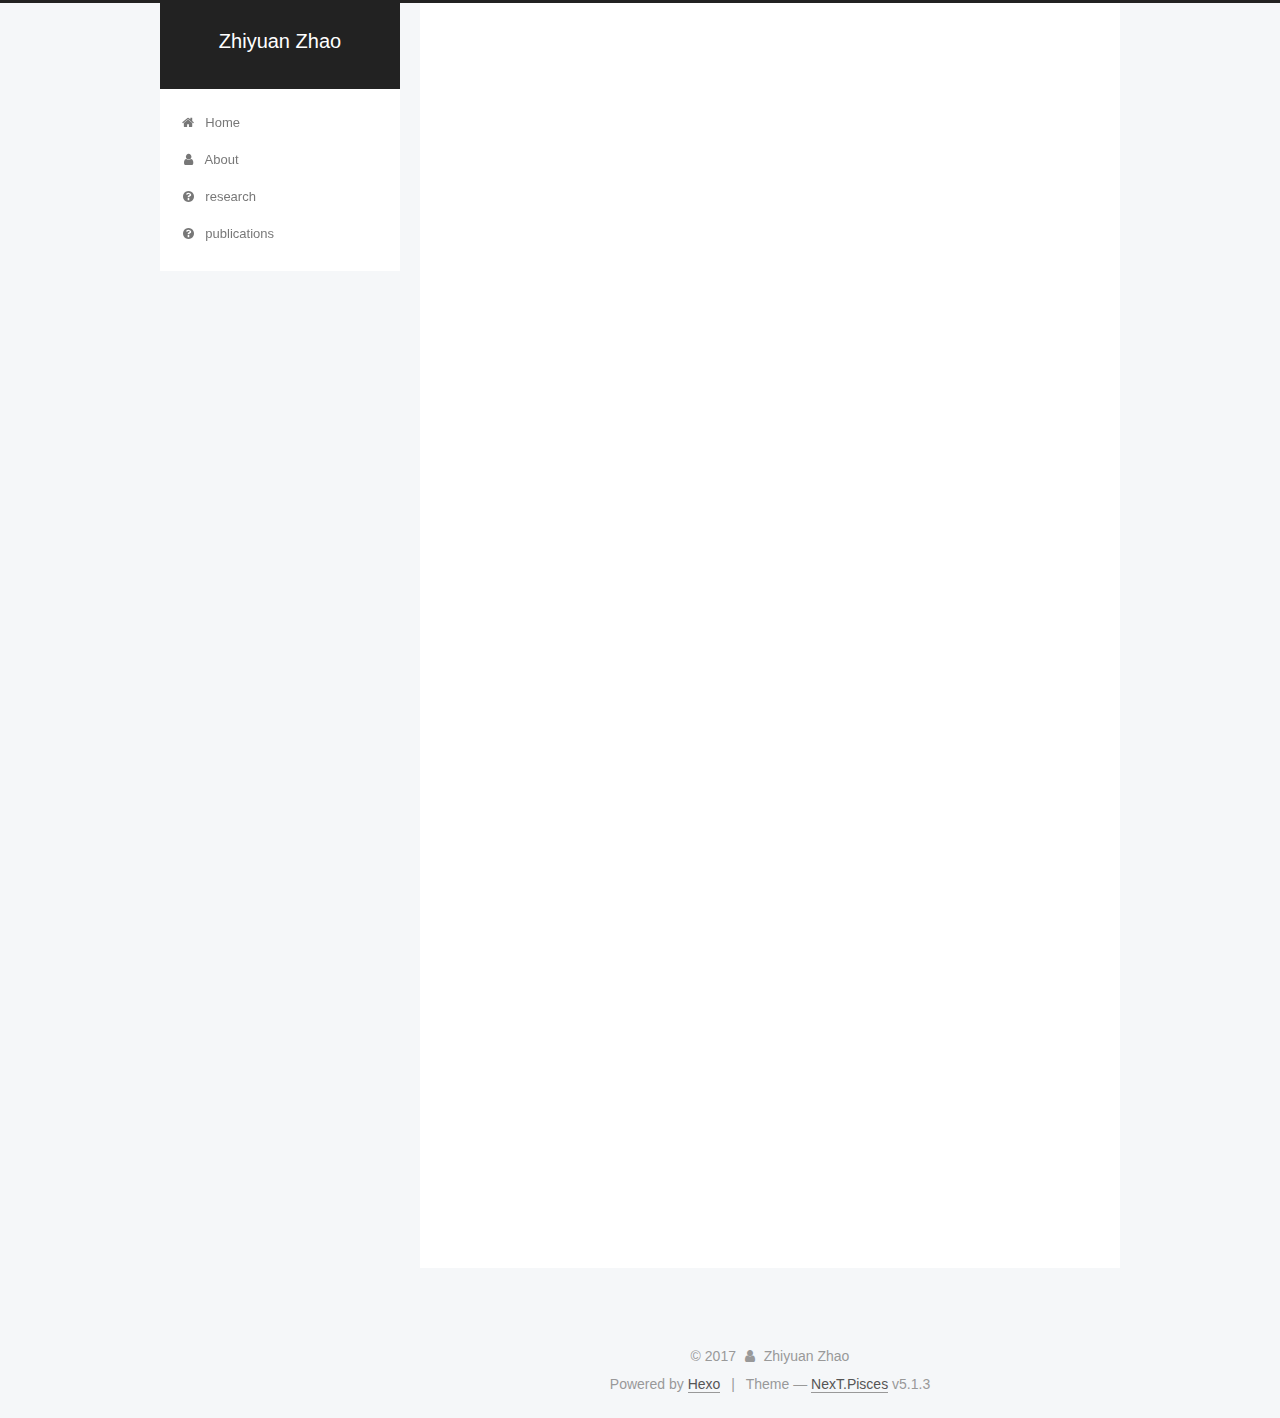
==== index.html @ 7553c5ab "Site updated: 2017-11-03 22:16:27" ====
<!DOCTYPE html>



  


<html class="theme-next pisces use-motion" lang="en">
<head>
  <meta charset="UTF-8"/>
<meta http-equiv="X-UA-Compatible" content="IE=edge" />
<meta name="viewport" content="width=device-width, initial-scale=1, maximum-scale=1"/>
<meta name="theme-color" content="#222">









<meta http-equiv="Cache-Control" content="no-transform" />
<meta http-equiv="Cache-Control" content="no-siteapp" />
















  
  
  <link href="/lib/fancybox/source/jquery.fancybox.css?v=2.1.5" rel="stylesheet" type="text/css" />







<link href="/lib/font-awesome/css/font-awesome.min.css?v=4.6.2" rel="stylesheet" type="text/css" />

<link href="/css/main.css?v=5.1.3" rel="stylesheet" type="text/css" />


  <link rel="apple-touch-icon" sizes="180x180" href="/images/apple-touch-icon-next.png?v=5.1.3">


  <link rel="icon" type="image/png" sizes="32x32" href="/images/favicon-32x32-next.png?v=5.1.3">


  <link rel="icon" type="image/png" sizes="16x16" href="/images/favicon-16x16-next.png?v=5.1.3">


  <link rel="mask-icon" href="/images/logo.svg?v=5.1.3" color="#222">





  <meta name="keywords" content="Hexo, NexT" />










<meta name="description" content="I have nothing to offer but blood, boil, tears and sweat. (Winston Churchill, British politician)">
<meta property="og:type" content="website">
<meta property="og:title" content="Zhiyuan Zhao">
<meta property="og:url" content="zhaozhiyuanchn.com/index.html">
<meta property="og:site_name" content="Zhiyuan Zhao">
<meta property="og:description" content="I have nothing to offer but blood, boil, tears and sweat. (Winston Churchill, British politician)">
<meta property="og:locale" content="en">
<meta name="twitter:card" content="summary">
<meta name="twitter:title" content="Zhiyuan Zhao">
<meta name="twitter:description" content="I have nothing to offer but blood, boil, tears and sweat. (Winston Churchill, British politician)">



<script type="text/javascript" id="hexo.configurations">
  var NexT = window.NexT || {};
  var CONFIG = {
    root: '/',
    scheme: 'Pisces',
    version: '5.1.3',
    sidebar: {"position":"left","display":"post","offset":12,"b2t":true,"scrollpercent":false,"onmobile":false},
    fancybox: true,
    tabs: true,
    motion: {"enable":true,"async":false,"transition":{"post_block":"fadeIn","post_header":"slideDownIn","post_body":"slideDownIn","coll_header":"slideLeftIn","sidebar":"slideUpIn"}},
    duoshuo: {
      userId: '0',
      author: 'Author'
    },
    algolia: {
      applicationID: '',
      apiKey: '',
      indexName: '',
      hits: {"per_page":10},
      labels: {"input_placeholder":"Search for Posts","hits_empty":"We didn't find any results for the search: ${query}","hits_stats":"${hits} results found in ${time} ms"}
    }
  };
</script>



  <link rel="canonical" href="zhaozhiyuanchn.com/"/>





  <title>Zhiyuan Zhao</title>
  








</head>

<body itemscope itemtype="http://schema.org/WebPage" lang="en">

  
  
    
  

  <div class="container sidebar-position-left 
  page-home">
    <div class="headband"></div>

    <header id="header" class="header" itemscope itemtype="http://schema.org/WPHeader">
      <div class="header-inner"><div class="site-brand-wrapper">
  <div class="site-meta ">
    

    <div class="custom-logo-site-title">
      <a href="/"  class="brand" rel="start">
        <span class="logo-line-before"><i></i></span>
        <span class="site-title">Zhiyuan Zhao</span>
        <span class="logo-line-after"><i></i></span>
      </a>
    </div>
      
        <p class="site-subtitle"></p>
      
  </div>

  <div class="site-nav-toggle">
    <button>
      <span class="btn-bar"></span>
      <span class="btn-bar"></span>
      <span class="btn-bar"></span>
    </button>
  </div>
</div>

<nav class="site-nav">
  

  
    <ul id="menu" class="menu">
      
        
        <li class="menu-item menu-item-home">
          <a href="/" rel="section">
            
              <i class="menu-item-icon fa fa-fw fa-home"></i> <br />
            
            Home
          </a>
        </li>
      
        
        <li class="menu-item menu-item-about">
          <a href="/about/" rel="section">
            
              <i class="menu-item-icon fa fa-fw fa-user"></i> <br />
            
            About
          </a>
        </li>
      
        
        <li class="menu-item menu-item-research">
          <a href="/research" rel="section">
            
              <i class="menu-item-icon fa fa-fw fa-question-circle"></i> <br />
            
            research
          </a>
        </li>
      
        
        <li class="menu-item menu-item-publications">
          <a href="/publications" rel="section">
            
              <i class="menu-item-icon fa fa-fw fa-question-circle"></i> <br />
            
            publications
          </a>
        </li>
      

      
    </ul>
  

  
</nav>



 </div>
    </header>

    <main id="main" class="main">
      <div class="main-inner">
        <div class="content-wrap">
          <div id="content" class="content">
            
  <section id="posts" class="posts-expand">
    
      

  

  
  
  

  <article class="post post-type-normal" itemscope itemtype="http://schema.org/Article">
  
  
  
  <div class="post-block">
    <link itemprop="mainEntityOfPage" href="zhaozhiyuanchn.com/2017/10/26/Hello-Hexo/">

    <span hidden itemprop="author" itemscope itemtype="http://schema.org/Person">
      <meta itemprop="name" content="Zhiyuan Zhao">
      <meta itemprop="description" content="">
      <meta itemprop="image" content="/uploads/avatar.png">
    </span>

    <span hidden itemprop="publisher" itemscope itemtype="http://schema.org/Organization">
      <meta itemprop="name" content="Zhiyuan Zhao">
    </span>

    
      <header class="post-header">

        
        
          <h1 class="post-title" itemprop="name headline">
                
                <a class="post-title-link" href="/2017/10/26/Hello-Hexo/" itemprop="url">Zhiyuan Zhao ��֪Ԩ</a></h1>
        

        <div class="post-meta">
          <span class="post-time">
            
              <span class="post-meta-item-icon">
                <i class="fa fa-calendar-o"></i>
              </span>
              
                <span class="post-meta-item-text">Posted on</span>
              
              <time title="Post created" itemprop="dateCreated datePublished" datetime="2017-10-26T15:25:50-07:00">
                2017-10-26
              </time>
            

            

            
          </span>

          

          
            
          

          
          

          

          

          

        </div>
      </header>
    

    
    
    
    <div class="post-body" itemprop="articleBody">

      
      

      
        
          
            
          
        
      
    </div>
    
    
    

    

    

    

    <footer class="post-footer">
      

      

      

      
      
        <div class="post-eof"></div>
      
    </footer>
  </div>
  
  
  
  </article>


    
      

  

  
  
  

  <article class="post post-type-normal" itemscope itemtype="http://schema.org/Article">
  
  
  
  <div class="post-block">
    <link itemprop="mainEntityOfPage" href="zhaozhiyuanchn.com/2017/10/26/hello-world/">

    <span hidden itemprop="author" itemscope itemtype="http://schema.org/Person">
      <meta itemprop="name" content="Zhiyuan Zhao">
      <meta itemprop="description" content="">
      <meta itemprop="image" content="/uploads/avatar.png">
    </span>

    <span hidden itemprop="publisher" itemscope itemtype="http://schema.org/Organization">
      <meta itemprop="name" content="Zhiyuan Zhao">
    </span>

    
      <header class="post-header">

        
        
          <h1 class="post-title" itemprop="name headline">
                
                <a class="post-title-link" href="/2017/10/26/hello-world/" itemprop="url">Hello World</a></h1>
        

        <div class="post-meta">
          <span class="post-time">
            
              <span class="post-meta-item-icon">
                <i class="fa fa-calendar-o"></i>
              </span>
              
                <span class="post-meta-item-text">Posted on</span>
              
              <time title="Post created" itemprop="dateCreated datePublished" datetime="2017-10-26T15:15:15-07:00">
                2017-10-26
              </time>
            

            

            
          </span>

          

          
            
          

          
          

          

          

          

        </div>
      </header>
    

    
    
    
    <div class="post-body" itemprop="articleBody">

      
      

      
        
          
            <p>Welcome to <a href="https://hexo.io/" target="_blank" rel="external">Hexo</a>! This is your very first post. Check <a href="https://hexo.io/docs/" target="_blank" rel="external">documentation</a> for more info. If you get any problems when using Hexo, you can find the answer in <a href="https://hexo.io/docs/troubleshooting.html" target="_blank" rel="external">troubleshooting</a> or you can ask me on <a href="https://github.com/hexojs/hexo/issues" target="_blank" rel="external">GitHub</a>.</p>
<h2 id="Quick-Start"><a href="#Quick-Start" class="headerlink" title="Quick Start"></a>Quick Start</h2><h3 id="Create-a-new-post"><a href="#Create-a-new-post" class="headerlink" title="Create a new post"></a>Create a new post</h3><figure class="highlight bash"><table><tr><td class="gutter"><pre><div class="line">1</div></pre></td><td class="code"><pre><div class="line">$ hexo new <span class="string">"My New Post"</span></div></pre></td></tr></table></figure>
<p>More info: <a href="https://hexo.io/docs/writing.html" target="_blank" rel="external">Writing</a></p>
<h3 id="Run-server"><a href="#Run-server" class="headerlink" title="Run server"></a>Run server</h3><figure class="highlight bash"><table><tr><td class="gutter"><pre><div class="line">1</div></pre></td><td class="code"><pre><div class="line">$ hexo server</div></pre></td></tr></table></figure>
<p>More info: <a href="https://hexo.io/docs/server.html" target="_blank" rel="external">Server</a></p>
<h3 id="Generate-static-files"><a href="#Generate-static-files" class="headerlink" title="Generate static files"></a>Generate static files</h3><figure class="highlight bash"><table><tr><td class="gutter"><pre><div class="line">1</div></pre></td><td class="code"><pre><div class="line">$ hexo generate</div></pre></td></tr></table></figure>
<p>More info: <a href="https://hexo.io/docs/generating.html" target="_blank" rel="external">Generating</a></p>
<h3 id="Deploy-to-remote-sites"><a href="#Deploy-to-remote-sites" class="headerlink" title="Deploy to remote sites"></a>Deploy to remote sites</h3><figure class="highlight bash"><table><tr><td class="gutter"><pre><div class="line">1</div></pre></td><td class="code"><pre><div class="line">$ hexo deploy</div></pre></td></tr></table></figure>
<p>More info: <a href="https://hexo.io/docs/deployment.html" target="_blank" rel="external">Deployment</a></p>

          
        
      
    </div>
    
    
    

    

    

    

    <footer class="post-footer">
      

      

      

      
      
        <div class="post-eof"></div>
      
    </footer>
  </div>
  
  
  
  </article>


    
  </section>

  


          </div>
          


          

        </div>
        
          
  
  <div class="sidebar-toggle">
    <div class="sidebar-toggle-line-wrap">
      <span class="sidebar-toggle-line sidebar-toggle-line-first"></span>
      <span class="sidebar-toggle-line sidebar-toggle-line-middle"></span>
      <span class="sidebar-toggle-line sidebar-toggle-line-last"></span>
    </div>
  </div>

  <aside id="sidebar" class="sidebar">
    
    <div class="sidebar-inner">

      

      

      <section class="site-overview-wrap sidebar-panel sidebar-panel-active">
        <div class="site-overview">
          <div class="site-author motion-element" itemprop="author" itemscope itemtype="http://schema.org/Person">
            
              <img class="site-author-image" itemprop="image"
                src="/uploads/avatar.png"
                alt="Zhiyuan Zhao" />
            
              <p class="site-author-name" itemprop="name">Zhiyuan Zhao</p>
              <p class="site-description motion-element" itemprop="description">I have nothing to offer but blood, boil, tears and sweat. (Winston Churchill, British politician)</p>
          </div>

          <nav class="site-state motion-element">

            
              <div class="site-state-item site-state-posts">
              
                <a href="/archives">
              
                  <span class="site-state-item-count">2</span>
                  <span class="site-state-item-name">posts</span>
                </a>
              </div>
            

            

            

          </nav>

          

          <div class="links-of-author motion-element">
            
          </div>

          
          

          
          

          

        </div>
      </section>

      

      
        <div class="back-to-top">
          <i class="fa fa-arrow-up"></i>
          
        </div>
      

    </div>
  </aside>


        
      </div>
    </main>

    <footer id="footer" class="footer">
      <div class="footer-inner">
        <div class="copyright">&copy; <span itemprop="copyrightYear">2017</span>
  <span class="with-love">
    <i class="fa fa-user"></i>
  </span>
  <span class="author" itemprop="copyrightHolder">Zhiyuan Zhao</span>

  
</div>


  <div class="powered-by">Powered by <a class="theme-link" target="_blank" href="https://hexo.io">Hexo</a></div>



  <span class="post-meta-divider">|</span>



  <div class="theme-info">Theme &mdash; <a class="theme-link" target="_blank" href="https://github.com/iissnan/hexo-theme-next">NexT.Pisces</a> v5.1.3</div>




        







        
      </div>
    </footer>

    

    

  </div>

  

<script type="text/javascript">
  if (Object.prototype.toString.call(window.Promise) !== '[object Function]') {
    window.Promise = null;
  }
</script>









  












  
  
    <script type="text/javascript" src="/lib/jquery/index.js?v=2.1.3"></script>
  

  
  
    <script type="text/javascript" src="/lib/fastclick/lib/fastclick.min.js?v=1.0.6"></script>
  

  
  
    <script type="text/javascript" src="/lib/jquery_lazyload/jquery.lazyload.js?v=1.9.7"></script>
  

  
  
    <script type="text/javascript" src="/lib/velocity/velocity.min.js?v=1.2.1"></script>
  

  
  
    <script type="text/javascript" src="/lib/velocity/velocity.ui.min.js?v=1.2.1"></script>
  

  
  
    <script type="text/javascript" src="/lib/fancybox/source/jquery.fancybox.pack.js?v=2.1.5"></script>
  


  


  <script type="text/javascript" src="/js/src/utils.js?v=5.1.3"></script>

  <script type="text/javascript" src="/js/src/motion.js?v=5.1.3"></script>



  
  


  <script type="text/javascript" src="/js/src/affix.js?v=5.1.3"></script>

  <script type="text/javascript" src="/js/src/schemes/pisces.js?v=5.1.3"></script>



  

  


  <script type="text/javascript" src="/js/src/bootstrap.js?v=5.1.3"></script>



  


  








  












  





  

  

  
  

  

  

  

</body>
</html>
---- css/main.css ----
/* normalize.css v3.0.2 | MIT License | git.io/normalize */
html {
  font-family: sans-serif; /* 1 */
  -ms-text-size-adjust: 100%; /* 2 */
  -webkit-text-size-adjust: 100%; /* 2 */
}
body {
  margin: 0;
}
article,
aside,
details,
figcaption,
figure,
footer,
header,
hgroup,
main,
menu,
nav,
section,
summary {
  display: block;
}
audio,
canvas,
progress,
video {
  display: inline-block; /* 1 */
  vertical-align: baseline; /* 2 */
}
audio:not([controls]) {
  display: none;
  height: 0;
}
[hidden],
template {
  display: none;
}
a {
  background-color: transparent;
}
a:active,
a:hover {
  outline: 0;
}
abbr[title] {
  border-bottom: 1px dotted;
}
b,
strong {
  font-weight: bold;
}
dfn {
  font-style: italic;
}
h1 {
  font-size: 2em;
  margin: 0.67em 0;
}
mark {
  background: #ff0;
  color: #000;
}
small {
  font-size: 80%;
}
sub,
sup {
  font-size: 75%;
  line-height: 0;
  position: relative;
  vertical-align: baseline;
}
sup {
  top: -0.5em;
}
sub {
  bottom: -0.25em;
}
img {
  border: 0;
}
svg:not(:root) {
  overflow: hidden;
}
figure {
  margin: 1em 40px;
}
hr {
  -moz-box-sizing: content-box;
  box-sizing: content-box;
  height: 0;
}
pre {
  overflow: auto;
}
code,
kbd,
pre,
samp {
  font-family: monospace, monospace;
  font-size: 1em;
}
button,
input,
optgroup,
select,
textarea {
  color: inherit; /* 1 */
  font: inherit; /* 2 */
  margin: 0; /* 3 */
}
button {
  overflow: visible;
}
button,
select {
  text-transform: none;
}
button,
html input[type="button"],
input[type="reset"],
input[type="submit"] {
  -webkit-appearance: button; /* 2 */
  cursor: pointer; /* 3 */
}
button[disabled],
html input[disabled] {
  cursor: default;
}
button::-moz-focus-inner,
input::-moz-focus-inner {
  border: 0;
  padding: 0;
}
input {
  line-height: normal;
}
input[type="checkbox"],
input[type="radio"] {
  box-sizing: border-box; /* 1 */
  padding: 0; /* 2 */
}
input[type="number"]::-webkit-inner-spin-button,
input[type="number"]::-webkit-outer-spin-button {
  height: auto;
}
input[type="search"] {
  -webkit-appearance: textfield; /* 1 */
  -moz-box-sizing: content-box;
  -webkit-box-sizing: content-box; /* 2 */
  box-sizing: content-box;
}
input[type="search"]::-webkit-search-cancel-button,
input[type="search"]::-webkit-search-decoration {
  -webkit-appearance: none;
}
fieldset {
  border: 1px solid #c0c0c0;
  margin: 0 2px;
  padding: 0.35em 0.625em 0.75em;
}
legend {
  border: 0; /* 1 */
  padding: 0; /* 2 */
}
textarea {
  overflow: auto;
}
optgroup {
  font-weight: bold;
}
table {
  border-collapse: collapse;
  border-spacing: 0;
}
td,
th {
  padding: 0;
}
::selection {
  background: #262a30;
  color: #fff;
}
body {
  position: relative;
  font-family: 'Lato', "PingFang SC", "Microsoft YaHei", sans-serif;
  font-size: 14px;
  line-height: 2;
  color: #555;
  background: #f5f7f9;
}
@media (max-width: 767px) {
  body {
    padding-right: 0 !important;
  }
}
@media (min-width: 768px) and (max-width: 991px) {
  body {
    padding-right: 0 !important;
  }
}
@media (min-width: 1600px) {
  body {
    font-size: 16px;
  }
}
h1,
h2,
h3,
h4,
h5,
h6 {
  margin: 0;
  padding: 0;
  font-weight: bold;
  line-height: 1.5;
  font-family: 'Lato', "PingFang SC", "Microsoft YaHei", sans-serif;
}
h2,
h3,
h4,
h5,
h6 {
  margin: 20px 0 15px;
}
h1 {
  font-size: 22px;
}
@media (max-width: 767px) {
  h1 {
    font-size: 18px;
  }
}
h2 {
  font-size: 20px;
}
@media (max-width: 767px) {
  h2 {
    font-size: 16px;
  }
}
h3 {
  font-size: 18px;
}
@media (max-width: 767px) {
  h3 {
    font-size: 14px;
  }
}
h4 {
  font-size: 16px;
}
@media (max-width: 767px) {
  h4 {
    font-size: 12px;
  }
}
h5 {
  font-size: 14px;
}
@media (max-width: 767px) {
  h5 {
    font-size: 10px;
  }
}
h6 {
  font-size: 12px;
}
@media (max-width: 767px) {
  h6 {
    font-size: 8px;
  }
}
p {
  margin: 0 0 20px 0;
}
a {
  color: #555;
  text-decoration: none;
  outline: none;
  border-bottom: 1px solid #999;
  word-wrap: break-word;
}
a:hover {
  color: #222;
  border-bottom-color: #222;
}
blockquote {
  margin: 0;
  padding: 0;
}
img {
  display: block;
  margin: auto;
  max-width: 100%;
  height: auto;
}
hr {
  margin: 40px 0;
  height: 3px;
  border: none;
  background-color: #ddd;
  background-image: repeating-linear-gradient(-45deg, #fff, #fff 4px, transparent 4px, transparent 8px);
}
blockquote {
  padding: 0 15px;
  color: #666;
  border-left: 4px solid #ddd;
}
blockquote cite::before {
  content: "-";
  padding: 0 5px;
}
dt {
  font-weight: 700;
}
dd {
  margin: 0;
  padding: 0;
}
kbd {
  border: 1px solid #ccc;
  border-radius: 0.2em;
  box-shadow: 0.1em 0.1em 0.2em rgba(0,0,0,0.1);
  background-color: #f9f9f9;
  font-family: inherit;
  background-image: -webkit-linear-gradient(top, #eee, #fff, #eee);
  padding: 0.1em 0.3em;
  white-space: nowrap;
}
.text-left {
  text-align: left;
}
.text-center {
  text-align: center;
}
.text-right {
  text-align: right;
}
.text-justify {
  text-align: justify;
}
.text-nowrap {
  white-space: nowrap;
}
.text-lowercase {
  text-transform: lowercase;
}
.text-uppercase {
  text-transform: uppercase;
}
.text-capitalize {
  text-transform: capitalize;
}
.center-block {
  display: block;
  margin-left: auto;
  margin-right: auto;
}
.clearfix:before,
.clearfix:after {
  content: " ";
  display: table;
}
.clearfix:after {
  clear: both;
}
.pullquote {
  width: 45%;
}
.pullquote.left {
  float: left;
  margin-left: 5px;
  margin-right: 10px;
}
.pullquote.right {
  float: right;
  margin-left: 10px;
  margin-right: 5px;
}
.affix.affix.affix {
  position: fixed;
}
.translation {
  margin-top: -20px;
  font-size: 14px;
  color: #999;
}
.scrollbar-measure {
  width: 100px;
  height: 100px;
  overflow: scroll;
  position: absolute;
  top: -9999px;
}
.use-motion .motion-element {
  opacity: 0;
}
table {
  margin: 20px 0;
  width: 100%;
  border-collapse: collapse;
  border-spacing: 0;
  border: 1px solid #ddd;
  font-size: 14px;
  table-layout: fixed;
  word-wrap: break-all;
}
table>tbody>tr:nth-of-type(odd) {
  background-color: #f9f9f9;
}
table>tbody>tr:hover {
  background-color: #f5f5f5;
}
caption,
th,
td {
  padding: 8px;
  text-align: left;
  vertical-align: middle;
  font-weight: normal;
}
th,
td {
  border-bottom: 3px solid #ddd;
  border-right: 1px solid #eee;
}
th {
  padding-bottom: 10px;
  font-weight: 700;
}
td {
  border-bottom-width: 1px;
}
html,
body {
  height: 100%;
}
.container {
  position: relative;
  min-height: 100%;
}
.header-inner {
  margin: 0 auto;
  padding: 100px 0 70px;
  width: 700px;
}
@media (min-width: 1600px) {
  .container .header-inner {
    width: 900px;
  }
}
.main {
  padding-bottom: 150px;
}
.main-inner {
  margin: 0 auto;
  width: 700px;
}
@media (min-width: 1600px) {
  .container .main-inner {
    width: 900px;
  }
}
.footer {
  position: absolute;
  left: 0;
  bottom: 0;
  width: 100%;
  min-height: 50px;
}
.footer-inner {
  box-sizing: border-box;
  margin: 20px auto;
  width: 700px;
}
@media (min-width: 1600px) {
  .container .footer-inner {
    width: 900px;
  }
}
pre,
.highlight {
  overflow: auto;
  margin: 20px 0;
  padding: 0;
  font-size: 13px;
  color: #4d4d4c;
  background: #f7f7f7;
  line-height: 1.6;
}
pre,
code {
  font-family: consolas, Menlo, "PingFang SC", "Microsoft YaHei", monospace;
}
code {
  padding: 2px 4px;
  word-wrap: break-word;
  color: #555;
  background: #eee;
  border-radius: 3px;
  font-size: 13px;
}
pre {
  padding: 10px;
}
pre code {
  padding: 0;
  color: #4d4d4c;
  background: none;
  text-shadow: none;
}
.highlight {
  border-radius: 1px;
}
.highlight pre {
  border: none;
  margin: 0;
  padding: 10px 0;
}
.highlight table {
  margin: 0;
  width: auto;
  border: none;
}
.highlight td {
  border: none;
  padding: 0;
}
.highlight figcaption {
  font-size: 1em;
  color: #4d4d4c;
  line-height: 1em;
  margin-bottom: 1em;
}
.highlight figcaption:before,
.highlight figcaption:after {
  content: " ";
  display: table;
}
.highlight figcaption:after {
  clear: both;
}
.highlight figcaption a {
  float: right;
  color: #4d4d4c;
}
.highlight figcaption a:hover {
  border-bottom-color: #4d4d4c;
}
.highlight .gutter pre {
  padding-left: 10px;
  padding-right: 10px;
  color: #869194;
  text-align: right;
  background-color: #eff2f3;
}
.highlight .code pre {
  width: 100%;
  padding-left: 10px;
  padding-right: 10px;
  background-color: #f7f7f7;
}
.highlight .line {
  height: 20px;
}
.gutter {
  -webkit-user-select: none;
  -moz-user-select: none;
  -ms-user-select: none;
  user-select: none;
}
.gist table {
  width: auto;
}
.gist table td {
  border: none;
}
pre .deletion {
  background: #fdd;
}
pre .addition {
  background: #dfd;
}
pre .meta {
  color: #8959a8;
}
pre .comment {
  color: #8e908c;
}
pre .variable,
pre .attribute,
pre .tag,
pre .regexp,
pre .ruby .constant,
pre .xml .tag .title,
pre .xml .pi,
pre .xml .doctype,
pre .html .doctype,
pre .css .id,
pre .css .class,
pre .css .pseudo {
  color: #c82829;
}
pre .number,
pre .preprocessor,
pre .built_in,
pre .literal,
pre .params,
pre .constant,
pre .command {
  color: #f5871f;
}
pre .ruby .class .title,
pre .css .rules .attribute,
pre .string,
pre .value,
pre .inheritance,
pre .header,
pre .ruby .symbol,
pre .xml .cdata,
pre .special,
pre .number,
pre .formula {
  color: #718c00;
}
pre .title,
pre .css .hexcolor {
  color: #3e999f;
}
pre .function,
pre .python .decorator,
pre .python .title,
pre .ruby .function .title,
pre .ruby .title .keyword,
pre .perl .sub,
pre .javascript .title,
pre .coffeescript .title {
  color: #4271ae;
}
pre .keyword,
pre .javascript .function {
  color: #8959a8;
}
.full-image.full-image.full-image {
  border: none;
  max-width: 100%;
  width: auto;
  margin: 20px auto;
}
@media (min-width: 992px) {
  .full-image.full-image.full-image {
    max-width: none;
    width: 118%;
    margin: 0 -9%;
  }
}
.blockquote-center,
.page-home .post-type-quote blockquote,
.page-post-detail .post-type-quote blockquote {
  position: relative;
  margin: 40px 0;
  padding: 0;
  border-left: none;
  text-align: center;
}
.blockquote-center::before,
.page-home .post-type-quote blockquote::before,
.page-post-detail .post-type-quote blockquote::before,
.blockquote-center::after,
.page-home .post-type-quote blockquote::after,
.page-post-detail .post-type-quote blockquote::after {
  position: absolute;
  content: ' ';
  display: block;
  width: 100%;
  height: 24px;
  opacity: 0.2;
  background-repeat: no-repeat;
  background-position: 0 -6px;
  background-size: 22px 22px;
}
.blockquote-center::before,
.page-home .post-type-quote blockquote::before,
.page-post-detail .post-type-quote blockquote::before {
  top: -20px;
  background-image: url("../images/quote-l.svg");
  border-top: 1px solid #ccc;
}
.blockquote-center::after,
.page-home .post-type-quote blockquote::after,
.page-post-detail .post-type-quote blockquote::after {
  bottom: -20px;
  background-image: url("../images/quote-r.svg");
  border-bottom: 1px solid #ccc;
  background-position: 100% 8px;
}
.blockquote-center p,
.page-home .post-type-quote blockquote p,
.page-post-detail .post-type-quote blockquote p,
.blockquote-center div,
.page-home .post-type-quote blockquote div,
.page-post-detail .post-type-quote blockquote div {
  text-align: center;
}
.post .post-body .group-picture img {
  box-sizing: border-box;
  padding: 0 3px;
  border: none;
}
.post .group-picture-row {
  overflow: hidden;
  margin-top: 6px;
}
.post .group-picture-row:first-child {
  margin-top: 0;
}
.post .group-picture-column {
  float: left;
}
.page-post-detail .post-body .group-picture-column {
  float: none;
  margin-top: 10px;
  width: auto !important;
}
.page-post-detail .post-body .group-picture-column img {
  margin: 0 auto;
}
.page-archive .group-picture-container {
  overflow: hidden;
}
.page-archive .group-picture-row {
  float: left;
}
.page-archive .group-picture-row:first-child {
  margin-top: 6px;
}
.page-archive .group-picture-column {
  max-width: 150px;
  max-height: 150px;
}
.post-body .note {
  position: relative;
  padding: 15px;
  margin-bottom: 20px;
  border: 1px solid #eee;
  border-left-width: 5px;
  border-radius: 3px;
}
.post-body .note h2,
.post-body .note h3,
.post-body .note h4,
.post-body .note h5,
.post-body .note h6 {
  margin-top: 0;
  margin-bottom: 0;
  border-bottom: initial;
  padding-top: 0 !important;
}
.post-body .note p:first-child,
.post-body .note ul:first-child,
.post-body .note ol:first-child,
.post-body .note table:first-child,
.post-body .note pre:first-child,
.post-body .note blockquote:first-child {
  margin-top: 0;
}
.post-body .note p:last-child,
.post-body .note ul:last-child,
.post-body .note ol:last-child,
.post-body .note table:last-child,
.post-body .note pre:last-child,
.post-body .note blockquote:last-child {
  margin-bottom: 0;
}
.post-body .note.default {
  border-left-color: #777;
}
.post-body .note.default h2,
.post-body .note.default h3,
.post-body .note.default h4,
.post-body .note.default h5,
.post-body .note.default h6 {
  color: #777;
}
.post-body .note.primary {
  border-left-color: #6f42c1;
}
.post-body .note.primary h2,
.post-body .note.primary h3,
.post-body .note.primary h4,
.post-body .note.primary h5,
.post-body .note.primary h6 {
  color: #6f42c1;
}
.post-body .note.info {
  border-left-color: #428bca;
}
.post-body .note.info h2,
.post-body .note.info h3,
.post-body .note.info h4,
.post-body .note.info h5,
.post-body .note.info h6 {
  color: #428bca;
}
.post-body .note.success {
  border-left-color: #5cb85c;
}
.post-body .note.success h2,
.post-body .note.success h3,
.post-body .note.success h4,
.post-body .note.success h5,
.post-body .note.success h6 {
  color: #5cb85c;
}
.post-body .note.warning {
  border-left-color: #f0ad4e;
}
.post-body .note.warning h2,
.post-body .note.warning h3,
.post-body .note.warning h4,
.post-body .note.warning h5,
.post-body .note.warning h6 {
  color: #f0ad4e;
}
.post-body .note.danger {
  border-left-color: #d9534f;
}
.post-body .note.danger h2,
.post-body .note.danger h3,
.post-body .note.danger h4,
.post-body .note.danger h5,
.post-body .note.danger h6 {
  color: #d9534f;
}
.post-body .label {
  display: inline;
  padding: 0 2px;
  white-space: nowrap;
}
.post-body .label.default {
  background-color: #f0f0f0;
}
.post-body .label.primary {
  background-color: #efe6f7;
}
.post-body .label.info {
  background-color: #e5f2f8;
}
.post-body .label.success {
  background-color: #e7f4e9;
}
.post-body .label.warning {
  background-color: #fcf6e1;
}
.post-body .label.danger {
  background-color: #fae8eb;
}
.post-body .tabs {
  position: relative;
  display: block;
  margin-bottom: 20px;
  padding-top: 10px;
}
.post-body .tabs ul.nav-tabs {
  margin: 0;
  padding: 0;
  display: flex;
  margin-bottom: -1px;
}
@media (max-width: 413px) {
  .post-body .tabs ul.nav-tabs {
    display: block;
    margin-bottom: 5px;
  }
}
.post-body .tabs ul.nav-tabs li.tab {
  list-style-type: none !important;
  margin: 0 0.25em 0 0;
  border-top: 3px solid transparent;
  border-left: 1px solid transparent;
  border-right: 1px solid transparent;
}
@media (max-width: 413px) {
  .post-body .tabs ul.nav-tabs li.tab {
    margin: initial;
    border-top: 1px solid transparent;
    border-left: 3px solid transparent;
    border-right: 1px solid transparent;
    border-bottom: 1px solid transparent;
  }
}
.post-body .tabs ul.nav-tabs li.tab a {
  outline: 0;
  border-bottom: initial;
  display: block;
  line-height: 1.8em;
  padding: 0.25em 0.75em;
  transition-duration: 0.2s;
  transition-timing-function: ease-out;
  transition-delay: 0s;
}
.post-body .tabs ul.nav-tabs li.tab a i {
  width: 1.285714285714286em;
}
.post-body .tabs ul.nav-tabs li.tab.active {
  border-top: 3px solid #fc6423;
  border-left: 1px solid #ddd;
  border-right: 1px solid #ddd;
  background-color: #fff;
}
@media (max-width: 413px) {
  .post-body .tabs ul.nav-tabs li.tab.active {
    border-top: 1px solid #ddd;
    border-left: 3px solid #fc6423;
    border-right: 1px solid #ddd;
    border-bottom: 1px solid #ddd;
  }
}
.post-body .tabs ul.nav-tabs li.tab.active a {
  cursor: default;
  color: #555;
}
.post-body .tabs .tab-content {
  background-color: #fff;
}
.post-body .tabs .tab-content .tab-pane {
  border: 1px solid #ddd;
  padding: 20px 20px 0 20px;
}
.post-body .tabs .tab-content .tab-pane:not(.active) {
  display: none !important;
}
.post-body .tabs .tab-content .tab-pane.active {
  display: block !important;
}
.btn {
  display: inline-block;
  padding: 0 20px;
  font-size: 14px;
  color: #555;
  background: #fff;
  border: 2px solid #555;
  text-decoration: none;
  border-radius: 2px;
  transition-property: background-color;
  transition-duration: 0.2s;
  transition-timing-function: ease-in-out;
  transition-delay: 0s;
  line-height: 2;
}
.btn:hover {
  border-color: #222;
  color: #fff;
  background: #222;
}
.btn +.btn {
  margin: 0 0 8px 8px;
}
.btn .fa-fw {
  width: 1.285714285714286em;
  text-align: left;
}
.btn-bar {
  display: block;
  width: 22px;
  height: 2px;
  background: #555;
  border-radius: 1px;
}
.btn-bar+.btn-bar {
  margin-top: 4px;
}
.pagination {
  margin: 120px 0 40px;
  text-align: center;
  border-top: 1px solid #eee;
}
.page-number-basic,
.pagination .prev,
.pagination .next,
.pagination .page-number,
.pagination .space {
  display: inline-block;
  position: relative;
  top: -1px;
  margin: 0 10px;
  padding: 0 11px;
}
@media (max-width: 767px) {
  .page-number-basic,
  .pagination .prev,
  .pagination .next,
  .pagination .page-number,
  .pagination .space {
    margin: 0 5px;
  }
}
.pagination .prev,
.pagination .next,
.pagination .page-number {
  border-bottom: 0;
  border-top: 1px solid #eee;
  transition-property: border-color;
  transition-duration: 0.2s;
  transition-timing-function: ease-in-out;
  transition-delay: 0s;
}
.pagination .prev:hover,
.pagination .next:hover,
.pagination .page-number:hover {
  border-top-color: #222;
}
.pagination .space {
  padding: 0;
  margin: 0;
}
.pagination .prev {
  margin-left: 0;
}
.pagination .next {
  margin-right: 0;
}
.pagination .page-number.current {
  color: #fff;
  background: #ccc;
  border-top-color: #ccc;
}
@media (max-width: 767px) {
  .pagination {
    border-top: none;
  }
  .pagination .prev,
  .pagination .next,
  .pagination .page-number {
    margin-bottom: 10px;
    border-top: 0;
    border-bottom: 1px solid #eee;
    padding: 0 10px;
  }
  .pagination .prev:hover,
  .pagination .next:hover,
  .pagination .page-number:hover {
    border-bottom-color: #222;
  }
}
.comments {
  margin: 60px 20px 0;
}
.tag-cloud {
  text-align: center;
}
.tag-cloud a {
  display: inline-block;
  margin: 10px;
}
.back-to-top {
  display: none;
  margin: 20px -10px -20px;
  background: #f5f7f9;
  font-size: 12px;
  opacity: 0.6;
  cursor: pointer;
  text-align: center;
  -webkit-transform: translateZ(0);
  transition-duration: 0.2s;
  transition-timing-function: ease-in-out;
  transition-delay: 0s;
}
.back-to-top:hover {
  opacity: 0.8;
}
@media (min-width: 768px) and (max-width: 991px) {
  .back-to-top {
    display: none !important;
  }
}
@media (max-width: 767px) {
  .back-to-top {
    display: none !important;
  }
}
.back-to-top.back-to-top-on {
  display: block;
}
.header {
  background: transparent;
}
.header-inner {
  position: relative;
}
.headband {
  height: 3px;
  background: #222;
}
.site-meta {
  margin: 0;
  text-align: center;
}
@media (max-width: 767px) {
  .site-meta {
    text-align: center;
  }
}
.brand {
  position: relative;
  display: inline-block;
  padding: 0 40px;
  color: #fff;
  background: #222;
  border-bottom: none;
}
.brand:hover {
  color: #fff;
}
.logo {
  display: inline-block;
  margin-right: 5px;
  line-height: 36px;
  vertical-align: top;
}
.site-title {
  display: inline-block;
  vertical-align: top;
  line-height: 36px;
  font-size: 20px;
  font-weight: normal;
  font-family: 'Lato', "PingFang SC", "Microsoft YaHei", sans-serif;
}
.site-subtitle {
  margin-top: 10px;
  font-size: 13px;
  color: #ddd;
}
.use-motion .brand {
  opacity: 0;
}
.use-motion .logo,
.use-motion .site-title,
.use-motion .site-subtitle {
  opacity: 0;
  position: relative;
  top: -10px;
}
.site-nav-toggle {
  display: none;
  position: absolute;
  top: 10px;
  left: 10px;
}
@media (max-width: 767px) {
  .site-nav-toggle {
    display: block;
  }
}
.site-nav-toggle button {
  margin-top: 2px;
  padding: 9px 10px;
  background: transparent;
  border: none;
}
@media (max-width: 767px) {
  .site-nav {
    display: none;
    margin: 0 -10px;
    padding: 0 10px;
    clear: both;
    border-top: 1px solid #ddd;
  }
}
@media (min-width: 768px) and (max-width: 991px) {
  .site-nav {
    display: block !important;
  }
}
@media (min-width: 992px) {
  .site-nav {
    display: block !important;
  }
}
.menu {
  margin-top: 20px;
  padding-left: 0;
  text-align: center;
}
.menu .menu-item {
  display: inline-block;
  margin: 0 10px;
  list-style: none;
}
@media screen and (max-width: 767px) {
  .menu .menu-item {
    margin-top: 10px;
  }
}
.menu .menu-item a {
  display: block;
  font-size: 13px;
  line-height: inherit;
  border-bottom: 1px solid transparent;
  transition-property: border-color;
  transition-duration: 0.2s;
  transition-timing-function: ease-in-out;
  transition-delay: 0s;
}
.menu .menu-item a:hover,
.menu-item-active a {
  border-bottom-color: #222;
}
.menu .menu-item .fa {
  margin-right: 5px;
}
.use-motion .menu-item {
  opacity: 0;
}
.post-body {
  font-family: 'Lato', "PingFang SC", "Microsoft YaHei", sans-serif;
}
@media (max-width: 767px) {
  .post-body {
    word-break: break-word;
  }
}
.post-body .fancybox img {
  display: block !important;
  margin: 0 auto;
  cursor: pointer;
  cursor: zoom-in;
  cursor: -webkit-zoom-in;
}
.post-body .image-caption,
.post-body .figure .caption {
  margin: -20px auto 15px;
  text-align: center;
  font-size: 14px;
  color: #999;
  font-weight: bold;
  line-height: 1;
}
.post-sticky-flag {
  display: inline-block;
  font-size: 16px;
  -ms-transform: rotate(30deg);
  -webkit-transform: rotate(30deg);
  -moz-transform: rotate(30deg);
  -ms-transform: rotate(30deg);
  -o-transform: rotate(30deg);
  transform: rotate(30deg);
}
.use-motion .post-block,
.use-motion .pagination,
.use-motion .comments {
  opacity: 0;
}
.use-motion .post-header {
  opacity: 0;
}
.use-motion .post-body {
  opacity: 0;
}
.use-motion .collection-title {
  opacity: 0;
}
.posts-expand {
  padding-top: 40px;
}
@media (max-width: 767px) {
  .posts-expand {
    margin: 0 20px;
  }
  .post-body pre .gutter pre {
    padding-right: 10px;
  }
  .post-body .highlight {
    margin-left: 0px;
    margin-right: 0px;
    padding: 0;
  }
  .post-body .highlight .gutter pre {
    padding-right: 10px;
  }
}
@media (min-width: 992px) {
  .posts-expand .post-body {
    text-align: justify;
  }
}
.posts-expand .post-body h2,
.posts-expand .post-body h3,
.posts-expand .post-body h4,
.posts-expand .post-body h5,
.posts-expand .post-body h6 {
  padding-top: 10px;
}
.posts-expand .post-body h2 .header-anchor,
.posts-expand .post-body h3 .header-anchor,
.posts-expand .post-body h4 .header-anchor,
.posts-expand .post-body h5 .header-anchor,
.posts-expand .post-body h6 .header-anchor {
  float: right;
  margin-left: 10px;
  color: #ccc;
  border-bottom-style: none;
  visibility: hidden;
}
.posts-expand .post-body h2 .header-anchor:hover,
.posts-expand .post-body h3 .header-anchor:hover,
.posts-expand .post-body h4 .header-anchor:hover,
.posts-expand .post-body h5 .header-anchor:hover,
.posts-expand .post-body h6 .header-anchor:hover {
  color: inherit;
}
.posts-expand .post-body h2:hover .header-anchor,
.posts-expand .post-body h3:hover .header-anchor,
.posts-expand .post-body h4:hover .header-anchor,
.posts-expand .post-body h5:hover .header-anchor,
.posts-expand .post-body h6:hover .header-anchor {
  visibility: visible;
}
.posts-expand .post-body ul li {
  list-style: circle;
}
.posts-expand .post-body img {
  box-sizing: border-box;
  margin: auto;
  padding: 3px;
  border: 1px solid #ddd;
}
.posts-expand .post-body .fancybox img {
  margin: 0 auto 25px;
}
@media (max-width: 767px) {
  .posts-collapse {
    margin: 0 20px;
  }
  .posts-collapse .post-title,
  .posts-collapse .post-meta {
    display: block;
    width: auto;
    text-align: left;
  }
}
.posts-collapse {
  position: relative;
  z-index: 1010;
  margin-left: 55px;
}
.posts-collapse::after {
  content: " ";
  position: absolute;
  top: 20px;
  left: 0;
  margin-left: -2px;
  width: 4px;
  height: 100%;
  background: #f5f5f5;
  z-index: -1;
}
@media (max-width: 767px) {
  .posts-collapse {
    margin: 0 20px;
  }
}
.posts-collapse .collection-title {
  position: relative;
  margin: 60px 0;
}
.posts-collapse .collection-title h1,
.posts-collapse .collection-title h2 {
  margin-left: 20px;
}
.posts-collapse .collection-title small {
  color: #bbb;
  margin-left: 5px;
}
.posts-collapse .collection-title::before {
  content: " ";
  position: absolute;
  left: 0;
  top: 50%;
  margin-left: -4px;
  margin-top: -4px;
  width: 8px;
  height: 8px;
  background: #bbb;
  border-radius: 50%;
}
.posts-collapse .post {
  margin: 30px 0;
}
.posts-collapse .post-header {
  position: relative;
  transition-duration: 0.2s;
  transition-timing-function: ease-in-out;
  transition-delay: 0s;
  transition-property: border;
  border-bottom: 1px dashed #ccc;
}
.posts-collapse .post-header::before {
  content: " ";
  position: absolute;
  left: 0;
  top: 12px;
  width: 6px;
  height: 6px;
  margin-left: -4px;
  background: #bbb;
  border-radius: 50%;
  border: 1px solid #fff;
  transition-duration: 0.2s;
  transition-timing-function: ease-in-out;
  transition-delay: 0s;
  transition-property: background;
}
.posts-collapse .post-header:hover {
  border-bottom-color: #666;
}
.posts-collapse .post-header:hover::before {
  background: #222;
}
.posts-collapse .post-meta {
  position: absolute;
  font-size: 12px;
  left: 20px;
  top: 5px;
}
.posts-collapse .post-comments-count {
  display: none;
}
.posts-collapse .post-title {
  margin-left: 60px;
  font-size: 16px;
  font-weight: normal;
  line-height: inherit;
}
.posts-collapse .post-title::after {
  margin-left: 3px;
  opacity: 0.6;
}
.posts-collapse .post-title a {
  color: #666;
  border-bottom: none;
}
.page-home .post-type-quote .post-header,
.page-post-detail .post-type-quote .post-header,
.page-home .post-type-quote .post-tags,
.page-post-detail .post-type-quote .post-tags {
  display: none;
}
.posts-expand .post-title {
  text-align: center;
  word-break: break-word;
  font-weight: 400;
}
.posts-expand .post-title-link {
  display: inline-block;
  position: relative;
  color: #555;
  border-bottom: none;
  line-height: 1.2;
  vertical-align: top;
}
.posts-expand .post-title-link::before {
  content: "";
  position: absolute;
  width: 100%;
  height: 2px;
  bottom: 0;
  left: 0;
  background-color: #000;
  visibility: hidden;
  -webkit-transform: scaleX(0);
  -moz-transform: scaleX(0);
  -ms-transform: scaleX(0);
  -o-transform: scaleX(0);
  transform: scaleX(0);
  transition-duration: 0.2s;
  transition-timing-function: ease-in-out;
  transition-delay: 0s;
}
.posts-expand .post-title-link:hover::before {
  visibility: visible;
  -webkit-transform: scaleX(1);
  -moz-transform: scaleX(1);
  -ms-transform: scaleX(1);
  -o-transform: scaleX(1);
  transform: scaleX(1);
}
.posts-expand .post-title-link .fa {
  font-size: 16px;
}
.posts-expand .post-meta {
  margin: 3px 0 60px 0;
  color: #999;
  font-family: 'Lato', "PingFang SC", "Microsoft YaHei", sans-serif;
  font-size: 12px;
  text-align: center;
}
.posts-expand .post-meta .post-category-list {
  display: inline-block;
  margin: 0;
  padding: 3px;
}
.posts-expand .post-meta .post-category-list-link {
  color: #999;
}
.posts-expand .post-meta .post-description {
  font-size: 14px;
  margin-top: 2px;
}
.post-meta-divider {
  margin: 0 0.5em;
}
.post-meta-item-icon {
  margin-right: 3px;
}
@media (min-width: 768px) and (max-width: 991px) {
  .post-meta-item-icon {
    display: inline-block;
  }
}
@media (max-width: 767px) {
  .post-meta-item-icon {
    display: inline-block;
  }
}
@media (min-width: 768px) and (max-width: 991px) {
  .post-meta-item-text {
    display: none;
  }
}
@media (max-width: 767px) {
  .post-meta-item-text {
    display: none;
  }
}
@media (max-width: 767px) {
  .posts-expand .post-comments-count {
    display: none;
  }
}
.post-button {
  margin-top: 40px;
}
.posts-expand .post-tags {
  margin-top: 40px;
  text-align: center;
}
.posts-expand .post-tags a {
  display: inline-block;
  margin-right: 10px;
  font-size: 13px;
}
.post-nav {
  display: table;
  margin-top: 15px;
  width: 100%;
  border-top: 1px solid #eee;
}
.post-nav-divider {
  display: table-cell;
  width: 10%;
}
.post-nav-item {
  display: table-cell;
  padding: 10px 0 0 0;
  width: 45%;
  vertical-align: top;
}
.post-nav-item a {
  position: relative;
  display: block;
  line-height: 25px;
  font-size: 14px;
  color: #555;
  border-bottom: none;
}
.post-nav-item a:hover {
  color: #222;
  border-bottom: none;
}
.post-nav-item a:active {
  top: 2px;
}
.post-nav-item .fa {
  position: absolute;
  top: 8px;
  left: 0;
  font-size: 12px;
}
.post-nav-next a {
  padding-left: 15px;
}
.post-nav-prev {
  text-align: right;
}
.post-nav-prev a {
  padding-right: 15px;
}
.post-nav-prev .fa {
  right: 0;
  left: auto;
}
.posts-expand .post-eof {
  display: block;
  margin: 80px auto 60px;
  width: 8%;
  height: 1px;
  background: #ccc;
  text-align: center;
}
.post:last-child .post-eof.post-eof.post-eof {
  display: none;
}
.post-gallery {
  display: table;
  table-layout: fixed;
  width: 100%;
  border-collapse: separate;
}
.post-gallery-row {
  display: table-row;
}
.post-gallery .post-gallery-img {
  display: table-cell;
  text-align: center;
  vertical-align: middle;
  border: none;
}
.post-gallery .post-gallery-img img {
  max-width: 100%;
  max-height: 100%;
  border: none;
}
.fancybox-close,
.fancybox-close:hover {
  border: none;
}
.rtl.post-body p,
.rtl.post-body a,
.rtl.post-body h1,
.rtl.post-body h2,
.rtl.post-body h3,
.rtl.post-body h4,
.rtl.post-body h5,
.rtl.post-body h6,
.rtl.post-body li,
.rtl.post-body ul,
.rtl.post-body ol {
  direction: rtl;
  font-family: UKIJ Ekran;
}
.rtl.post-title {
  font-family: UKIJ Ekran;
}
.sidebar {
  position: fixed;
  right: 0;
  top: 0;
  bottom: 0;
  width: 0;
  z-index: 1040;
  box-shadow: inset 0 2px 6px #000;
  background: #222;
  -webkit-transform: translateZ(0);
}
.sidebar a {
  color: #999;
  border-bottom-color: #555;
}
.sidebar a:hover {
  color: #eee;
}
@media (min-width: 768px) and (max-width: 991px) {
  .sidebar {
    display: none !important;
  }
}
@media (max-width: 767px) {
  .sidebar {
    display: none !important;
  }
}
.sidebar-inner {
  position: relative;
  padding: 20px 10px;
  color: #999;
  text-align: center;
}
.site-overview-wrap {
  overflow: hidden;
}
.site-overview {
  overflow-y: auto;
  overflow-x: hidden;
}
.sidebar-toggle {
  position: fixed;
  right: 30px;
  bottom: 45px;
  width: 14px;
  height: 14px;
  padding: 5px;
  background: #222;
  line-height: 0;
  z-index: 1050;
  cursor: pointer;
  -webkit-transform: translateZ(0);
}
@media (min-width: 768px) and (max-width: 991px) {
  .sidebar-toggle {
    display: none !important;
  }
}
@media (max-width: 767px) {
  .sidebar-toggle {
    display: none !important;
  }
}
.sidebar-toggle-line {
  position: relative;
  display: inline-block;
  vertical-align: top;
  height: 2px;
  width: 100%;
  background: #fff;
  margin-top: 3px;
}
.sidebar-toggle-line:first-child {
  margin-top: 0;
}
.site-author-image {
  display: block;
  margin: 0 auto;
  padding: 2px;
  max-width: 120px;
  height: auto;
  border: 1px solid #eee;
}
.site-author-name {
  margin: 0;
  text-align: center;
  color: #222;
  font-weight: 600;
}
.site-description {
  margin-top: 0;
  text-align: center;
  font-size: 13px;
  color: #999;
}
.site-state {
  overflow: hidden;
  line-height: 1.4;
  white-space: nowrap;
  text-align: center;
}
.site-state-item {
  display: inline-block;
  padding: 0 15px;
  border-left: 1px solid #eee;
}
.site-state-item:first-child {
  border-left: none;
}
.site-state-item a {
  border-bottom: none;
}
.site-state-item-count {
  display: block;
  text-align: center;
  color: inherit;
  font-weight: 600;
  font-size: 16px;
}
.site-state-item-name {
  font-size: 13px;
  color: #999;
}
.feed-link {
  margin-top: 20px;
}
.feed-link a {
  display: inline-block;
  padding: 0 15px;
  color: #fc6423;
  border: 1px solid #fc6423;
  border-radius: 4px;
}
.feed-link a i {
  color: #fc6423;
  font-size: 14px;
}
.feed-link a:hover {
  color: #fff;
  background: #fc6423;
}
.feed-link a:hover i {
  color: #fff;
}
.links-of-author {
  margin-top: 20px;
}
.links-of-author a {
  display: inline-block;
  vertical-align: middle;
  margin-right: 10px;
  margin-bottom: 10px;
  border-bottom-color: #555;
  font-size: 13px;
}
.links-of-author a:before {
  display: inline-block;
  vertical-align: middle;
  margin-right: 3px;
  content: " ";
  width: 4px;
  height: 4px;
  border-radius: 50%;
  background: #ffff78;
}
.links-of-blogroll {
  font-size: 13px;
}
.links-of-blogroll-title {
  margin-top: 20px;
  font-size: 14px;
  font-weight: 600;
}
.links-of-blogroll-list {
  margin: 0;
  padding: 0;
  list-style: none;
}
.links-of-blogroll-item {
  padding: 2px 10px;
}
.links-of-blogroll-item a {
  max-width: 280px;
  box-sizing: border-box;
  display: inline-block;
  overflow: hidden;
  white-space: nowrap;
  text-overflow: ellipsis;
}
.sidebar-nav {
  margin: 0 0 20px;
  padding-left: 0;
}
.sidebar-nav li {
  display: inline-block;
  cursor: pointer;
  border-bottom: 1px solid transparent;
  font-size: 14px;
  color: #555;
}
.sidebar-nav li:hover {
  color: #fc6423;
}
.page-post-detail .sidebar-nav-toc {
  padding: 0 5px;
}
.page-post-detail .sidebar-nav-overview {
  margin-left: 10px;
}
.sidebar-nav .sidebar-nav-active {
  color: #fc6423;
  border-bottom-color: #fc6423;
}
.sidebar-nav .sidebar-nav-active:hover {
  color: #fc6423;
}
.sidebar-panel {
  display: none;
}
.sidebar-panel-active {
  display: block;
}
.post-toc-empty {
  font-size: 14px;
  color: #666;
}
.post-toc-wrap {
  overflow: hidden;
}
.post-toc {
  overflow: auto;
}
.post-toc ol {
  margin: 0;
  padding: 0 2px 5px 10px;
  text-align: left;
  list-style: none;
  font-size: 14px;
}
.post-toc ol > ol {
  padding-left: 0;
}
.post-toc ol a {
  transition-duration: 0.2s;
  transition-timing-function: ease-in-out;
  transition-delay: 0s;
  transition-property: all;
  color: #666;
  border-bottom-color: #ccc;
}
.post-toc ol a:hover {
  color: #000;
  border-bottom-color: #000;
}
.post-toc .nav-item {
  overflow: hidden;
  text-overflow: ellipsis;
  white-space: nowrap;
  line-height: 1.8;
}
.post-toc .nav .nav-child {
  display: none;
}
.post-toc .nav .active > .nav-child {
  display: block;
}
.post-toc .nav .active-current > .nav-child {
  display: block;
}
.post-toc .nav .active-current > .nav-child > .nav-item {
  display: block;
}
.post-toc .nav .active > a {
  color: #fc6423;
  border-bottom-color: #fc6423;
}
.post-toc .nav .active-current > a {
  color: #fc6423;
}
.post-toc .nav .active-current > a:hover {
  color: #fc6423;
}
.footer {
  font-size: 14px;
  color: #999;
}
.footer img {
  border: none;
}
.footer-inner {
  text-align: center;
}
.with-love {
  display: inline-block;
  margin: 0 5px;
}
.powered-by,
.theme-info {
  display: inline-block;
}
.cc-license {
  margin-top: 10px;
  text-align: center;
}
.cc-license .cc-opacity {
  opacity: 0.7;
  border-bottom: none;
}
.cc-license .cc-opacity:hover {
  opacity: 0.9;
}
.cc-license img {
  display: inline-block;
}
.theme-next #ds-thread #ds-reset {
  color: #555;
}
.theme-next #ds-thread #ds-reset .ds-replybox {
  margin-bottom: 30px;
}
.theme-next #ds-thread #ds-reset .ds-replybox .ds-avatar,
.theme-next #ds-reset .ds-avatar img {
  box-shadow: none;
}
.theme-next #ds-thread #ds-reset .ds-textarea-wrapper {
  border-color: #c7d4e1;
  background: none;
  border-top-right-radius: 3px;
  border-top-left-radius: 3px;
}
.theme-next #ds-thread #ds-reset .ds-textarea-wrapper textarea {
  height: 60px;
}
.theme-next #ds-reset .ds-rounded-top {
  border-radius: 0;
}
.theme-next #ds-thread #ds-reset .ds-post-toolbar {
  box-sizing: border-box;
  border: 1px solid #c7d4e1;
  background: #f6f8fa;
}
.theme-next #ds-thread #ds-reset .ds-post-options {
  height: 40px;
  border: none;
  background: none;
}
.theme-next #ds-thread #ds-reset .ds-toolbar-buttons {
  top: 11px;
}
.theme-next #ds-thread #ds-reset .ds-sync {
  top: 5px;
}
.theme-next #ds-thread #ds-reset .ds-post-button {
  top: 4px;
  right: 5px;
  width: 90px;
  height: 30px;
  border: 1px solid #c5ced7;
  border-radius: 3px;
  background-image: linear-gradient(#fbfbfc, #f5f7f9);
  color: #60676d;
}
.theme-next #ds-thread #ds-reset .ds-post-button:hover {
  background-position: 0 -30px;
  color: #60676d;
}
.theme-next #ds-thread #ds-reset .ds-comments-info {
  padding: 10px 0;
}
.theme-next #ds-thread #ds-reset .ds-sort {
  display: none;
}
.theme-next #ds-thread #ds-reset li.ds-tab a.ds-current {
  border: none;
  background: #f6f8fa;
  color: #60676d;
}
.theme-next #ds-thread #ds-reset li.ds-tab a.ds-current:hover {
  background-color: #e9f0f7;
  color: #60676d;
}
.theme-next #ds-thread #ds-reset li.ds-tab a {
  border-radius: 2px;
  padding: 5px;
}
.theme-next #ds-thread #ds-reset .ds-login-buttons p {
  color: #999;
  line-height: 36px;
}
.theme-next #ds-thread #ds-reset .ds-login-buttons .ds-service-list li {
  height: 28px;
}
.theme-next #ds-thread #ds-reset .ds-service-list a {
  background: none;
  padding: 5px;
  border: 1px solid;
  border-radius: 3px;
  text-align: center;
}
.theme-next #ds-thread #ds-reset .ds-service-list a:hover {
  color: #fff;
  background: #666;
}
.theme-next #ds-thread #ds-reset .ds-service-list .ds-weibo {
  color: #fc9b00;
  border-color: #fc9b00;
}
.theme-next #ds-thread #ds-reset .ds-service-list .ds-weibo:hover {
  background: #fc9b00;
}
.theme-next #ds-thread #ds-reset .ds-service-list .ds-qq {
  color: #60a3ec;
  border-color: #60a3ec;
}
.theme-next #ds-thread #ds-reset .ds-service-list .ds-qq:hover {
  background: #60a3ec;
}
.theme-next #ds-thread #ds-reset .ds-service-list .ds-renren {
  color: #2e7ac4;
  border-color: #2e7ac4;
}
.theme-next #ds-thread #ds-reset .ds-service-list .ds-renren:hover {
  background: #2e7ac4;
}
.theme-next #ds-thread #ds-reset .ds-service-list .ds-douban {
  color: #37994c;
  border-color: #37994c;
}
.theme-next #ds-thread #ds-reset .ds-service-list .ds-douban:hover {
  background: #37994c;
}
.theme-next #ds-thread #ds-reset .ds-service-list .ds-kaixin {
  color: #fef20d;
  border-color: #fef20d;
}
.theme-next #ds-thread #ds-reset .ds-service-list .ds-kaixin:hover {
  background: #fef20d;
}
.theme-next #ds-thread #ds-reset .ds-service-list .ds-netease {
  color: #f00;
  border-color: #f00;
}
.theme-next #ds-thread #ds-reset .ds-service-list .ds-netease:hover {
  background: #f00;
}
.theme-next #ds-thread #ds-reset .ds-service-list .ds-sohu {
  color: #ffcb05;
  border-color: #ffcb05;
}
.theme-next #ds-thread #ds-reset .ds-service-list .ds-sohu:hover {
  background: #ffcb05;
}
.theme-next #ds-thread #ds-reset .ds-service-list .ds-baidu {
  color: #2831e0;
  border-color: #2831e0;
}
.theme-next #ds-thread #ds-reset .ds-service-list .ds-baidu:hover {
  background: #2831e0;
}
.theme-next #ds-thread #ds-reset .ds-service-list .ds-google {
  color: #166bec;
  border-color: #166bec;
}
.theme-next #ds-thread #ds-reset .ds-service-list .ds-google:hover {
  background: #166bec;
}
.theme-next #ds-thread #ds-reset .ds-service-list .ds-weixin {
  color: #00ce0d;
  border-color: #00ce0d;
}
.theme-next #ds-thread #ds-reset .ds-service-list .ds-weixin:hover {
  background: #00ce0d;
}
.theme-next #ds-thread #ds-reset .ds-service-list .ds-more-services {
  border: none;
}
.theme-next #ds-thread #ds-reset .ds-service-list .ds-more-services:hover {
  background: none;
}
.theme-next #ds-reset .duoshuo-ua-admin {
  display: inline-block;
  color: #f00;
}
.theme-next #ds-reset .duoshuo-ua-platform,
.theme-next #ds-reset .duoshuo-ua-browser {
  color: #ccc;
}
.theme-next #ds-reset .duoshuo-ua-platform .fa,
.theme-next #ds-reset .duoshuo-ua-browser .fa {
  display: inline-block;
  margin-right: 3px;
}
.theme-next #ds-reset .duoshuo-ua-separator {
  display: inline-block;
  margin-left: 5px;
}
.theme-next .this_ua {
  background-color: #ccc !important;
  border-radius: 4px;
  padding: 0 5px !important;
  margin: 1px 1px !important;
  border: 1px solid #bbb !important;
  color: #fff;
  display: inline-block !important;
}
.theme-next .this_ua.admin {
  background-color: #d9534f !important;
  border-color: #d9534f !important;
}
.theme-next .this_ua.platform.iOS,
.theme-next .this_ua.platform.Mac,
.theme-next .this_ua.platform.Windows {
  background-color: #39b3d7 !important;
  border-color: #46b8da !important;
}
.theme-next .this_ua.platform.Linux {
  background-color: #3a3a3a !important;
  border-color: #1f1f1f !important;
}
.theme-next .this_ua.platform.Android {
  background-color: #00c47d !important;
  border-color: #01b171 !important;
}
.theme-next .this_ua.browser.Mobile,
.theme-next .this_ua.browser.Chrome {
  background-color: #5cb85c !important;
  border-color: #4cae4c !important;
}
.theme-next .this_ua.browser.Firefox {
  background-color: #f0ad4e !important;
  border-color: #eea236 !important;
}
.theme-next .this_ua.browser.Maxthon,
.theme-next .this_ua.browser.IE {
  background-color: #428bca !important;
  border-color: #357ebd !important;
}
.theme-next .this_ua.browser.baidu,
.theme-next .this_ua.browser.UCBrowser,
.theme-next .this_ua.browser.Opera {
  background-color: #d9534f !important;
  border-color: #d43f3a !important;
}
.theme-next .this_ua.browser.Android,
.theme-next .this_ua.browser.QQBrowser {
  background-color: #78ace9 !important;
  border-color: #4cae4c !important;
}
.post-spread {
  margin-top: 20px;
  text-align: center;
}
.jiathis_style {
  display: inline-block;
}
.jiathis_style a {
  border: none;
}
.fa {
  font-family: FontAwesome !important;
}
.post-spread {
  margin-top: 20px;
  text-align: center;
}
.bdshare-slide-button-box a {
  border: none;
}
.bdsharebuttonbox {
  display: inline-block;
}
.bdsharebuttonbox a {
  border: none;
}
.local-search-pop-overlay {
  position: fixed;
  width: 100%;
  height: 100%;
  top: 0;
  left: 0;
  z-index: 2080;
  background-color: rgba(0,0,0,0.3);
}
.local-search-popup {
  display: none;
  position: fixed;
  top: 10%;
  left: 50%;
  margin-left: -350px;
  width: 700px;
  height: 80%;
  padding: 0;
  background: #fff;
  color: #333;
  z-index: 9999;
  border-radius: 5px;
}
@media (max-width: 767px) {
  .local-search-popup {
    padding: 0;
    top: 0;
    left: 0;
    margin: 0;
    width: 100%;
    height: 100%;
    border-radius: 0;
  }
}
.local-search-popup ul.search-result-list {
  padding: 0;
  margin: 0 5px;
}
.local-search-popup p.search-result {
  border-bottom: 1px dashed #ccc;
  padding: 5px 0;
}
.local-search-popup a.search-result-title {
  font-weight: bold;
  font-size: 16px;
}
.local-search-popup .search-keyword {
  border-bottom: 1px dashed #f00;
  font-weight: bold;
  color: #f00;
}
.local-search-popup .local-search-header {
  padding: 5px;
  height: 36px;
  background: #f5f5f5;
  border-top-left-radius: 5px;
  border-top-right-radius: 5px;
}
.local-search-popup #local-search-result {
  overflow: auto;
  position: relative;
  padding: 5px 25px;
  height: calc(100% - 55px);
}
.local-search-popup .local-search-input-wrapper {
  display: inline-block;
  width: calc(100% - 90px);
  height: 36px;
  line-height: 36px;
  padding: 0 5px;
}
.local-search-popup .local-search-input-wrapper input {
  padding: 8px 0;
  height: 20px;
  display: block;
  width: 100%;
  outline: none;
  border: none;
  background: transparent;
  vertical-align: middle;
}
.local-search-popup .search-icon,
.local-search-popup .popup-btn-close {
  display: inline-block;
  font-size: 18px;
  color: #999;
  height: 36px;
  width: 18px;
  padding-left: 10px;
  padding-right: 10px;
}
.local-search-popup .search-icon {
  float: left;
}
.local-search-popup .popup-btn-close {
  border-left: 1px solid #eee;
  float: right;
  cursor: pointer;
}
.local-search-popup #no-result {
  position: absolute;
  left: 50%;
  top: 50%;
  -webkit-transform: translate(-50%, -50%);
  -webkit-transform: translate(-50%, -50%);
  -moz-transform: translate(-50%, -50%);
  -ms-transform: translate(-50%, -50%);
  -o-transform: translate(-50%, -50%);
  transform: translate(-50%, -50%);
  color: #ccc;
}
@media (min-width: 768px) and (max-width: 991px) {
  .busuanzi-count {
    width: auto;
  }
}
@media (max-width: 767px) {
  .busuanzi-count {
    width: auto;
  }
}
.site-uv,
.site-pv,
.page-pv {
  display: inline-block;
}
.site-uv .busuanzi-value,
.site-pv .busuanzi-value,
.page-pv .busuanzi-value {
  margin: 0 5px;
}
.site-uv {
  margin-right: 10px;
}
.site-uv::after {
  content: "|";
  padding-left: 10px;
}
.page-archive .archive-page-counter {
  position: relative;
  top: 3px;
  left: 20px;
}
@media (max-width: 767px) {
  .page-archive .archive-page-counter {
    top: 5px;
  }
}
.page-archive .posts-collapse .archive-move-on {
  position: absolute;
  top: 11px;
  left: 0;
  margin-left: -6px;
  width: 10px;
  height: 10px;
  opacity: 0.5;
  background: #555;
  border: 1px solid #fff;
  border-radius: 50%;
}
.category-all-page .category-all-title {
  text-align: center;
}
.category-all-page .category-all {
  margin-top: 20px;
}
.category-all-page .category-list {
  margin: 0;
  padding: 0;
  list-style: none;
}
.category-all-page .category-list-item {
  margin: 5px 10px;
}
.category-all-page .category-list-count {
  color: #bbb;
}
.category-all-page .category-list-count:before {
  display: inline;
  content: " (";
}
.category-all-page .category-list-count:after {
  display: inline;
  content: ") ";
}
.category-all-page .category-list-child {
  padding-left: 10px;
}
#schedule ul#event-list {
  padding-left: 30px;
}
#schedule ul#event-list hr {
  margin: 20px 0 45px 0 !important;
  background: #222;
}
#schedule ul#event-list hr:after {
  display: inline-block;
  content: 'NOW';
  background: #222;
  color: #fff;
  font-weight: bold;
  text-align: right;
  padding: 0 5px;
}
#schedule ul#event-list li.event {
  margin: 20px 0px;
  background: #f9f9f9;
  padding-left: 10px;
  min-height: 40px;
}
#schedule ul#event-list li.event h2.event-summary {
  margin: 0;
  padding-bottom: 3px;
}
#schedule ul#event-list li.event h2.event-summary:before {
  display: inline-block;
  font-family: FontAwesome;
  font-size: 8px;
  content: '\f111';
  vertical-align: middle;
  margin-right: 25px;
  color: #bbb;
}
#schedule ul#event-list li.event span.event-relative-time {
  display: inline-block;
  font-size: 12px;
  font-weight: 400;
  padding-left: 12px;
  color: #bbb;
}
#schedule ul#event-list li.event span.event-details {
  display: block;
  color: #bbb;
  margin-left: 56px;
  padding-top: 3px;
  padding-bottom: 6px;
  text-indent: -24px;
  line-height: 18px;
}
#schedule ul#event-list li.event span.event-details:before {
  text-indent: 0;
  display: inline-block;
  width: 14px;
  font-family: FontAwesome;
  text-align: center;
  margin-right: 9px;
  color: #bbb;
}
#schedule ul#event-list li.event span.event-details.event-location:before {
  content: '\f041';
}
#schedule ul#event-list li.event span.event-details.event-duration:before {
  content: '\f017';
}
#schedule ul#event-list li.event-past {
  background: #fcfcfc;
}
#schedule ul#event-list li.event-past > * {
  opacity: 0.6;
}
#schedule ul#event-list li.event-past h2.event-summary {
  color: #bbb;
}
#schedule ul#event-list li.event-past h2.event-summary:before {
  color: #dfdfdf;
}
#schedule ul#event-list li.event-now {
  background: #222;
  color: #fff;
  padding: 15px 0 15px 10px;
}
#schedule ul#event-list li.event-now h2.event-summary:before {
  -webkit-transform: scale(1.2);
  -moz-transform: scale(1.2);
  -ms-transform: scale(1.2);
  -o-transform: scale(1.2);
  transform: scale(1.2);
  color: #fff;
  animation: dot-flash 1s alternate infinite ease-in-out;
}
#schedule ul#event-list li.event-now * {
  color: #fff !important;
}
@-moz-keyframes dot-flash {
  from {
    opacity: 1;
    -webkit-transform: scale(1.1);
    -moz-transform: scale(1.1);
    -ms-transform: scale(1.1);
    -o-transform: scale(1.1);
    transform: scale(1.1);
  }
  to {
    opacity: 0;
    -webkit-transform: scale(1);
    -moz-transform: scale(1);
    -ms-transform: scale(1);
    -o-transform: scale(1);
    transform: scale(1);
  }
}
@-webkit-keyframes dot-flash {
  from {
    opacity: 1;
    -webkit-transform: scale(1.1);
    -moz-transform: scale(1.1);
    -ms-transform: scale(1.1);
    -o-transform: scale(1.1);
    transform: scale(1.1);
  }
  to {
    opacity: 0;
    -webkit-transform: scale(1);
    -moz-transform: scale(1);
    -ms-transform: scale(1);
    -o-transform: scale(1);
    transform: scale(1);
  }
}
@-o-keyframes dot-flash {
  from {
    opacity: 1;
    -webkit-transform: scale(1.1);
    -moz-transform: scale(1.1);
    -ms-transform: scale(1.1);
    -o-transform: scale(1.1);
    transform: scale(1.1);
  }
  to {
    opacity: 0;
    -webkit-transform: scale(1);
    -moz-transform: scale(1);
    -ms-transform: scale(1);
    -o-transform: scale(1);
    transform: scale(1);
  }
}
@keyframes dot-flash {
  from {
    opacity: 1;
    -webkit-transform: scale(1.1);
    -moz-transform: scale(1.1);
    -ms-transform: scale(1.1);
    -o-transform: scale(1.1);
    transform: scale(1.1);
  }
  to {
    opacity: 0;
    -webkit-transform: scale(1);
    -moz-transform: scale(1);
    -ms-transform: scale(1);
    -o-transform: scale(1);
    transform: scale(1);
  }
}
.page-post-detail .sidebar-toggle-line {
  background: #fc6423;
}
.page-post-detail .comments {
  overflow: hidden;
}
.header {
  position: relative;
  margin: 0 auto;
  width: 960px;
}
@media (min-width: 768px) and (max-width: 991px) {
  .header {
    width: auto;
  }
}
@media (max-width: 767px) {
  .header {
    width: auto;
  }
}
.header-inner {
  position: absolute;
  top: 0;
  overflow: hidden;
  padding: 0;
  width: 240px;
  background: #fff;
  box-shadow: initial;
  border-radius: initial;
}
@media (min-width: 1600px) {
  .container .header-inner {
    width: 240px;
  }
}
@media (min-width: 768px) and (max-width: 991px) {
  .header-inner {
    position: relative;
    width: auto;
    border-radius: initial;
  }
}
@media (max-width: 767px) {
  .header-inner {
    position: relative;
    width: auto;
    border-radius: initial;
  }
}
.main:before,
.main:after {
  content: " ";
  display: table;
}
.main:after {
  clear: both;
}
@media (min-width: 768px) and (max-width: 991px) {
  .main {
    padding-bottom: 100px;
  }
}
@media (max-width: 767px) {
  .main {
    padding-bottom: 100px;
  }
}
.container .main-inner {
  width: 960px;
}
@media (min-width: 768px) and (max-width: 991px) {
  .container .main-inner {
    width: auto;
  }
}
@media (max-width: 767px) {
  .container .main-inner {
    width: auto;
  }
}
.content-wrap {
  float: right;
  box-sizing: border-box;
  padding: 40px;
  width: 700px;
  background: #fff;
  min-height: 700px;
  box-shadow: initial;
  border-radius: initial;
}
@media (min-width: 768px) and (max-width: 991px) {
  .content-wrap {
    width: 100%;
    padding: 20px;
    border-radius: initial;
  }
}
@media (max-width: 767px) {
  .content-wrap {
    width: 100%;
    padding: 20px;
    min-height: auto;
    border-radius: initial;
  }
}
.sidebar {
  position: static;
  float: left;
  margin-top: 300px;
  width: 240px;
  background: #f5f7f9;
  box-shadow: none;
}
@media (min-width: 768px) and (max-width: 991px) {
  .sidebar {
    display: none;
  }
}
@media (max-width: 767px) {
  .sidebar {
    display: none;
  }
}
.sidebar-toggle {
  display: none;
}
.footer-inner {
  width: 960px;
  padding-left: 260px;
}
@media (min-width: 768px) and (max-width: 991px) {
  .footer-inner {
    width: auto;
    padding-left: 0 !important;
    padding-right: 0 !important;
  }
}
@media (max-width: 767px) {
  .footer-inner {
    width: auto;
    padding-left: 0 !important;
    padding-right: 0 !important;
  }
}
.sidebar-position-right .header-inner {
  right: 0;
}
.sidebar-position-right .content-wrap {
  float: left;
}
.sidebar-position-right .sidebar {
  float: right;
}
.sidebar-position-right .footer-inner {
  padding-left: 0;
  padding-right: 260px;
}
.site-brand-wrapper {
  position: relative;
}
.site-meta {
  padding: 20px 0;
  color: #fff;
  background: #222;
}
@media (min-width: 768px) and (max-width: 991px) {
  .site-meta {
    box-shadow: 0 0 16px rgba(0,0,0,0.5);
  }
}
@media (max-width: 767px) {
  .site-meta {
    box-shadow: 0 0 16px rgba(0,0,0,0.5);
  }
}
.brand {
  padding: 0;
  background: none;
}
.brand:hover {
  color: #fff;
}
.site-subtitle {
  margin: 10px 10px 0;
  font-weight: initial;
}
.site-search form {
  display: none;
}
.site-nav {
  border-top: none;
}
@media (min-width: 768px) and (max-width: 991px) {
  .site-nav {
    display: none !important;
  }
}
@media (min-width: 768px) and (max-width: 991px) {
  .site-nav-on {
    display: block !important;
  }
}
.menu .menu-item {
  display: block;
  margin: 0;
}
.menu .menu-item a {
  position: relative;
  box-sizing: border-box;
  padding: 5px 20px;
  text-align: left;
  line-height: inherit;
  transition-property: background-color;
  transition-duration: 0.2s;
  transition-timing-function: ease-in-out;
  transition-delay: 0s;
}
.menu .menu-item a:hover,
.menu-item-active a {
  background: #f9f9f9;
  border-bottom-color: #fff;
}
.menu .menu-item br {
  display: none;
}
.menu-item-active a:after {
  content: " ";
  position: absolute;
  top: 50%;
  margin-top: -3px;
  right: 15px;
  width: 6px;
  height: 6px;
  border-radius: 50%;
  background-color: #bbb;
}
.btn-bar {
  background-color: #fff;
}
.site-nav-toggle {
  left: 20px;
  top: 50%;
  -webkit-transform: translateY(-50%);
  -webkit-transform: translateY(-50%);
  -moz-transform: translateY(-50%);
  -ms-transform: translateY(-50%);
  -o-transform: translateY(-50%);
  transform: translateY(-50%);
}
@media (min-width: 768px) and (max-width: 991px) {
  .site-nav-toggle {
    display: block;
  }
}
.use-motion .sidebar .motion-element {
  opacity: 1;
}
.sidebar {
  margin-left: -100%;
  right: auto;
  bottom: auto;
  -webkit-transform: none;
}
.sidebar-inner {
  box-sizing: border-box;
  width: 240px;
  color: #555;
  background: #fff;
  box-shadow: initial;
  border-radius: initial;
  opacity: 0;
}
.sidebar-inner.affix {
  position: fixed;
  top: 12px;
}
.sidebar-inner.affix-bottom {
  position: absolute;
}
.site-overview {
  margin: 0 2px;
  text-align: left;
}
.site-author:before,
.site-author:after {
  content: " ";
  display: table;
}
.site-author:after {
  clear: both;
}
.sidebar a {
  color: #555;
}
.sidebar a:hover {
  color: #222;
}
.site-state-item {
  padding: 0 10px;
}
.links-of-author-item a:before {
  display: none;
}
.links-of-author-item a {
  border-bottom: none;
  text-decoration: underline;
}
.feed-link {
  border-top: 1px dotted #ccc;
  border-bottom: 1px dotted #ccc;
  text-align: center;
}
.feed-link a {
  display: block;
  color: #fc6423;
  border: none;
}
.feed-link a:hover {
  background: none;
  color: #e34603;
}
.feed-link a:hover i {
  color: #e34603;
}
.links-of-author {
  display: flex;
  flex-wrap: wrap;
  justify-content: center;
}
.links-of-author-item {
  margin: 5px 0 0;
  width: 50%;
}
.links-of-author-item a {
  max-width: 216px;
  box-sizing: border-box;
  display: inline-block;
  margin-right: 0;
  margin-bottom: 0;
  padding: 0 5px;
  overflow: hidden;
  white-space: nowrap;
  text-overflow: ellipsis;
}
.links-of-author-item a {
  display: block;
  text-decoration: none;
}
.links-of-author-item a:hover {
  border-radius: 4px;
  background: #eee;
}
.links-of-author-item .fa {
  margin-right: 2px;
  font-size: 16px;
}
.links-of-author-item .fa-globe {
  font-size: 15px;
}
.links-of-blogroll {
  text-align: center;
  margin-top: 20px;
  padding: 3px 0 0;
  border-top: 1px dotted #ccc;
}
.links-of-blogroll-title {
  margin-top: 0;
}
.links-of-blogroll-item {
  padding: 0;
}
.links-of-blogroll-inline:before,
.links-of-blogroll-inline:after {
  content: " ";
  display: table;
}
.links-of-blogroll-inline:after {
  clear: both;
}
.links-of-blogroll-inline .links-of-blogroll-item {
  margin: 5px 0 0;
  width: 50%;
  display: inline-block;
  width: unset;
}
.links-of-blogroll-inline .links-of-blogroll-item a {
  max-width: 216px;
  box-sizing: border-box;
  display: inline-block;
  margin-right: 0;
  margin-bottom: 0;
  padding: 0 5px;
  overflow: hidden;
  white-space: nowrap;
  text-overflow: ellipsis;
}
@media (max-width: 767px) {
  .post-body {
    text-align: justify;
  }
}
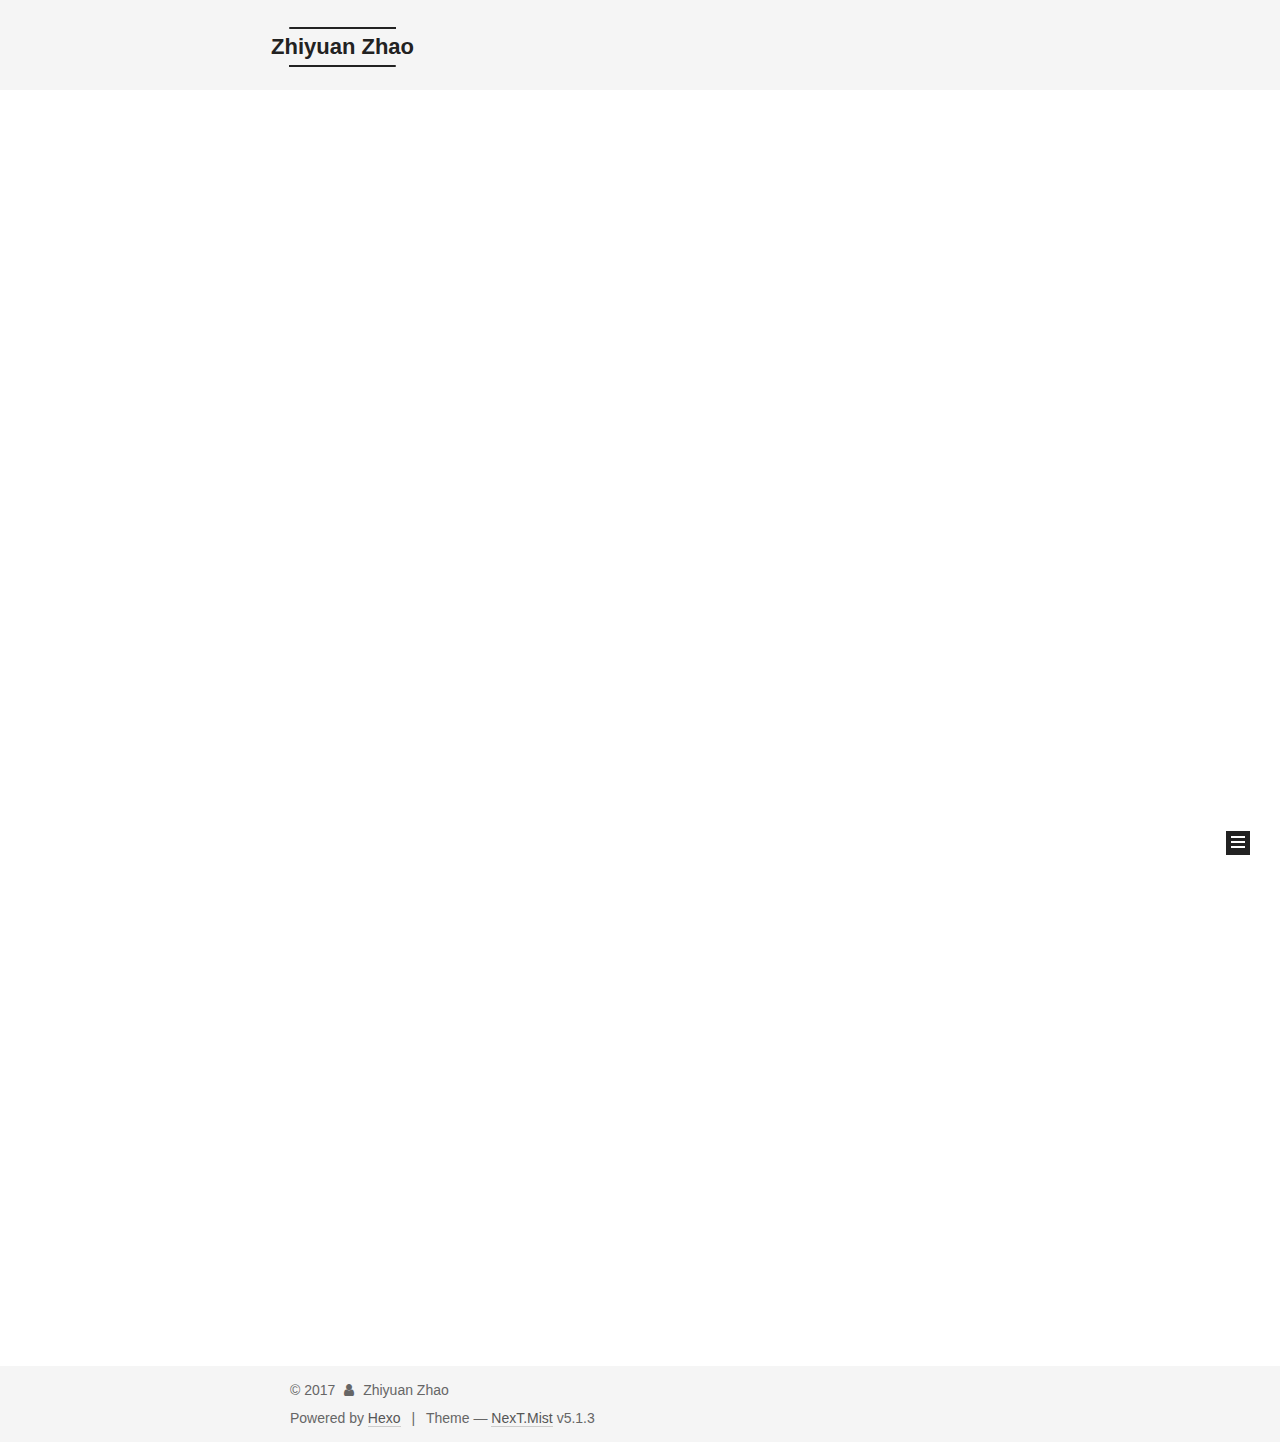
==== commit 8994ade1: "Site updated: 2017-11-03 22:27:52" ====
--- a/index.html
+++ b/index.html
@@ -5,7 +5,7 @@
   
 
 
-<html class="theme-next pisces use-motion" lang="en">
+<html class="theme-next mist use-motion" lang="en">
 <head>
   <meta charset="UTF-8"/>
 <meta http-equiv="X-UA-Compatible" content="IE=edge" />
@@ -96,7 +96,7 @@
   var NexT = window.NexT || {};
   var CONFIG = {
     root: '/',
-    scheme: 'Pisces',
+    scheme: 'Mist',
     version: '5.1.3',
     sidebar: {"position":"left","display":"post","offset":12,"b2t":true,"scrollpercent":false,"onmobile":false},
     fancybox: true,
@@ -602,7 +602,7 @@
 
 
 
-  <div class="theme-info">Theme &mdash; <a class="theme-link" target="_blank" href="https://github.com/iissnan/hexo-theme-next">NexT.Pisces</a> v5.1.3</div>
+  <div class="theme-info">Theme &mdash; <a class="theme-link" target="_blank" href="https://github.com/iissnan/hexo-theme-next">NexT.Mist</a> v5.1.3</div>
 
 
 
@@ -697,13 +697,6 @@
   
   
 
-
-  <script type="text/javascript" src="/js/src/affix.js?v=5.1.3"></script>
-
-  <script type="text/javascript" src="/js/src/schemes/pisces.js?v=5.1.3"></script>
-
-
-
   
 
   
--- a/css/main.css
+++ b/css/main.css
@@ -189,7 +189,7 @@
   font-size: 14px;
   line-height: 2;
   color: #555;
-  background: #f5f7f9;
+  background: #fff;
 }
 @media (max-width: 767px) {
   body {
@@ -226,51 +226,51 @@
   margin: 20px 0 15px;
 }
 h1 {
+  font-size: 24px;
+}
+@media (max-width: 767px) {
+  h1 {
+    font-size: 20px;
+  }
+}
+h2 {
   font-size: 22px;
 }
 @media (max-width: 767px) {
-  h1 {
+  h2 {
     font-size: 18px;
   }
 }
-h2 {
+h3 {
   font-size: 20px;
 }
 @media (max-width: 767px) {
-  h2 {
+  h3 {
     font-size: 16px;
   }
 }
-h3 {
+h4 {
   font-size: 18px;
 }
 @media (max-width: 767px) {
-  h3 {
+  h4 {
     font-size: 14px;
   }
 }
-h4 {
+h5 {
   font-size: 16px;
 }
 @media (max-width: 767px) {
-  h4 {
+  h5 {
     font-size: 12px;
   }
 }
-h5 {
+h6 {
   font-size: 14px;
 }
 @media (max-width: 767px) {
-  h5 {
+  h6 {
     font-size: 10px;
-  }
-}
-h6 {
-  font-size: 12px;
-}
-@media (max-width: 767px) {
-  h6 {
-    font-size: 8px;
   }
 }
 p {
@@ -653,8 +653,8 @@
 @media (min-width: 992px) {
   .full-image.full-image.full-image {
     max-width: none;
-    width: 118%;
-    margin: 0 -9%;
+    width: 110%;
+    margin: 25px -5%;
   }
 }
 .blockquote-center,
@@ -941,10 +941,10 @@
   padding: 0 20px;
   font-size: 14px;
   color: #555;
-  background: #fff;
-  border: 2px solid #555;
+  background: transparent;
+  border: 2px solid #222;
   text-decoration: none;
-  border-radius: 2px;
+  border-radius: 0;
   transition-property: background-color;
   transition-duration: 0.2s;
   transition-timing-function: ease-in-out;
@@ -953,8 +953,8 @@
 }
 .btn:hover {
   border-color: #222;
-  color: #fff;
-  background: #222;
+  color: #222;
+  background: #fff;
 }
 .btn +.btn {
   margin: 0 0 8px 8px;
@@ -1059,9 +1059,9 @@
 .back-to-top {
   display: none;
   margin: 20px -10px -20px;
-  background: #f5f7f9;
+  background: #fff;
   font-size: 12px;
-  opacity: 0.6;
+  opacity: 1;
   cursor: pointer;
   text-align: center;
   -webkit-transform: translateZ(0);
@@ -1097,7 +1097,7 @@
 }
 .site-meta {
   margin: 0;
-  text-align: center;
+  text-align: left;
 }
 @media (max-width: 767px) {
   .site-meta {
@@ -1108,12 +1108,12 @@
   position: relative;
   display: inline-block;
   padding: 0 40px;
-  color: #fff;
+  color: #222;
   background: #222;
   border-bottom: none;
 }
 .brand:hover {
-  color: #fff;
+  color: #222;
 }
 .logo {
   display: inline-block;
@@ -1132,7 +1132,7 @@
 .site-subtitle {
   margin-top: 10px;
   font-size: 13px;
-  color: #ddd;
+  color: #999;
 }
 .use-motion .brand {
   opacity: 0;
@@ -1205,8 +1205,7 @@
   transition-timing-function: ease-in-out;
   transition-delay: 0s;
 }
-.menu .menu-item a:hover,
-.menu-item-active a {
+.menu .menu-item a:hover {
   border-bottom-color: #222;
 }
 .menu .menu-item .fa {
@@ -1345,7 +1344,7 @@
 .posts-collapse {
   position: relative;
   z-index: 1010;
-  margin-left: 55px;
+  margin-left: 0;
 }
 .posts-collapse::after {
   content: " ";
@@ -1735,20 +1734,20 @@
   display: block;
   margin: 0 auto;
   padding: 2px;
-  max-width: 120px;
+  max-width: 96px;
   height: auto;
-  border: 1px solid #eee;
+  border: 2px solid #333;
 }
 .site-author-name {
-  margin: 0;
+  margin: 5px 0 0;
   text-align: center;
-  color: #222;
-  font-weight: 600;
+  color: #f5f5f5;
+  font-weight: normal;
 }
 .site-description {
-  margin-top: 0;
+  margin-top: 5px;
   text-align: center;
-  font-size: 13px;
+  font-size: 14px;
   color: #999;
 }
 .site-state {
@@ -1760,7 +1759,7 @@
 .site-state-item {
   display: inline-block;
   padding: 0 15px;
-  border-left: 1px solid #eee;
+  border-left: 1px solid #333;
 }
 .site-state-item:first-child {
   border-left: none;
@@ -1773,11 +1772,11 @@
   text-align: center;
   color: inherit;
   font-weight: 600;
-  font-size: 16px;
+  font-size: 18px;
 }
 .site-state-item-name {
   font-size: 13px;
-  color: #999;
+  color: inherit;
 }
 .feed-link {
   margin-top: 20px;
@@ -1819,7 +1818,7 @@
   width: 4px;
   height: 4px;
   border-radius: 50%;
-  background: #ffff78;
+  background: #ffb58a;
 }
 .links-of-blogroll {
   font-size: 13px;
@@ -1857,7 +1856,7 @@
   color: #555;
 }
 .sidebar-nav li:hover {
-  color: #fc6423;
+  color: #f5f5f5;
 }
 .page-post-detail .sidebar-nav-toc {
   padding: 0 5px;
@@ -1866,11 +1865,11 @@
   margin-left: 10px;
 }
 .sidebar-nav .sidebar-nav-active {
-  color: #fc6423;
-  border-bottom-color: #fc6423;
+  color: #87daff;
+  border-bottom-color: #87daff;
 }
 .sidebar-nav .sidebar-nav-active:hover {
-  color: #fc6423;
+  color: #87daff;
 }
 .sidebar-panel {
   display: none;
@@ -1903,12 +1902,12 @@
   transition-timing-function: ease-in-out;
   transition-delay: 0s;
   transition-property: all;
-  color: #666;
+  color: #999;
+  border-bottom-color: #555;
+}
+.post-toc ol a:hover {
+  color: #ccc;
   border-bottom-color: #ccc;
-}
-.post-toc ol a:hover {
-  color: #000;
-  border-bottom-color: #000;
 }
 .post-toc .nav-item {
   overflow: hidden;
@@ -1929,14 +1928,14 @@
   display: block;
 }
 .post-toc .nav .active > a {
-  color: #fc6423;
-  border-bottom-color: #fc6423;
+  color: #87daff;
+  border-bottom-color: #87daff;
 }
 .post-toc .nav .active-current > a {
-  color: #fc6423;
+  color: #87daff;
 }
 .post-toc .nav .active-current > a:hover {
-  color: #fc6423;
+  color: #87daff;
 }
 .footer {
   font-size: 14px;
@@ -2341,16 +2340,6 @@
   transform: translate(-50%, -50%);
   color: #ccc;
 }
-@media (min-width: 768px) and (max-width: 991px) {
-  .busuanzi-count {
-    width: auto;
-  }
-}
-@media (max-width: 767px) {
-  .busuanzi-count {
-    width: auto;
-  }
-}
 .site-uv,
 .site-pv,
 .page-pv {
@@ -2586,404 +2575,327 @@
   }
 }
 .page-post-detail .sidebar-toggle-line {
-  background: #fc6423;
+  background: #87daff;
 }
 .page-post-detail .comments {
   overflow: hidden;
 }
+h1,
+h2,
+h3,
+h4,
+h5,
+h6 {
+  margin: 20px 0 10px;
+}
+p {
+  margin: 0 0 25px 0;
+}
+a {
+  border-bottom-color: #ccc;
+}
+hr {
+  margin: 20px 0;
+  height: 2px;
+}
+.main-inner {
+  margin-top: 80px;
+}
 .header {
-  position: relative;
-  margin: 0 auto;
-  width: 960px;
-}
-@media (min-width: 768px) and (max-width: 991px) {
-  .header {
-    width: auto;
-  }
-}
-@media (max-width: 767px) {
-  .header {
-    width: auto;
-  }
+  background: #f5f5f5;
 }
 .header-inner {
-  position: absolute;
-  top: 0;
-  overflow: hidden;
-  padding: 0;
-  width: 240px;
-  background: #fff;
-  box-shadow: initial;
-  border-radius: initial;
-}
-@media (min-width: 1600px) {
-  .container .header-inner {
-    width: 240px;
-  }
-}
-@media (min-width: 768px) and (max-width: 991px) {
-  .header-inner {
-    position: relative;
-    width: auto;
-    border-radius: initial;
-  }
-}
-@media (max-width: 767px) {
-  .header-inner {
-    position: relative;
-    width: auto;
-    border-radius: initial;
-  }
-}
-.main:before,
-.main:after {
+  padding: 25px 0 20px;
+}
+.header-inner:before,
+.header-inner:after {
   content: " ";
   display: table;
 }
-.main:after {
+.header-inner:after {
   clear: both;
 }
-@media (min-width: 768px) and (max-width: 991px) {
-  .main {
-    padding-bottom: 100px;
-  }
-}
-@media (max-width: 767px) {
-  .main {
-    padding-bottom: 100px;
-  }
-}
-.container .main-inner {
-  width: 960px;
-}
-@media (min-width: 768px) and (max-width: 991px) {
+@media (max-width: 767px) {
+  .header-inner {
+    width: auto;
+    margin-bottom: 50px;
+    padding: 10px;
+  }
+}
+.site-meta {
+  float: left;
+  margin-left: -20px;
+  line-height: normal;
+}
+@media (max-width: 767px) {
+  .site-meta {
+    margin-left: 10px;
+  }
+}
+.site-meta .brand {
+  padding: 2px 1px;
+  background: none;
+}
+@media (max-width: 767px) {
+  .site-meta .brand {
+    display: block;
+  }
+}
+.site-meta .logo {
+  display: none;
+}
+.site-meta .site-title {
+  font-size: 22px;
+  font-weight: bolder;
+}
+@media (max-width: 767px) {
+  .site-meta .site-title {
+    line-height: 34px;
+  }
+}
+.logo-line-before,
+.logo-line-after {
+  display: block;
+  overflow: hidden;
+  margin: 0 auto;
+  width: 75%;
+}
+@media (max-width: 767px) {
+  .logo-line-before,
+  .logo-line-after {
+    display: none;
+  }
+}
+.logo-line-before i,
+.logo-line-after i {
+  position: relative;
+  display: block;
+  height: 2px;
+  background: #222;
+}
+@media (max-width: 767px) {
+  .logo-line-before i,
+  .logo-line-after i {
+    height: 3px;
+  }
+}
+.use-motion .logo-line-before i {
+  left: -100%;
+}
+.use-motion .logo-line-after i {
+  right: -100%;
+}
+.site-subtitle {
+  display: none;
+}
+.site-nav-toggle {
+  position: static;
+  float: right;
+}
+.menu {
+  float: right;
+  margin: 8px 0 0 0;
+}
+@media (max-width: 767px) {
+  .menu {
+    margin: 20px 0 0 0;
+    padding: 0;
+  }
+}
+.menu br {
+  display: none;
+}
+.menu .menu-item {
+  margin: 0;
+}
+@media (max-width: 767px) {
+  .menu .menu-item {
+    display: block;
+  }
+}
+.menu .menu-item a {
+  padding: 0 10px;
+  background: none;
+  border: none;
+  border-radius: 2px;
+  transition-property: background;
+}
+@media (max-width: 767px) {
+  .menu .menu-item a {
+    text-align: left;
+  }
+}
+.menu .menu-item a:hover {
+  background: #e1e1e1;
+}
+.menu a::before {
+  display: none;
+}
+@media (max-width: 767px) {
+  .menu a::before {
+    display: block;
+  }
+}
+@media (max-width: 767px) {
+  .menu {
+    float: none;
+  }
+}
+.site-search form {
+  display: none;
+}
+.posts-expand {
+  padding-top: 0;
+}
+.posts-expand .post-title,
+.posts-expand .post-meta {
+  text-align: left;
+}
+@media (max-width: 767px) {
+  .posts-expand .post-title,
+  .posts-expand .post-meta {
+    text-align: center;
+  }
+}
+.posts-expand .post-eof {
+  display: none;
+}
+.posts-expand .post {
+  margin-top: 120px;
+}
+.posts-expand .post:first-child {
+  margin-top: 0;
+}
+.posts-expand .post-meta {
+  margin-top: 5px;
+  margin-bottom: 20px;
+}
+.posts-expand .post-title {
+  position: relative;
+  font-size: 26px;
+  font-weight: 400;
+}
+@media (max-width: 767px) {
+  .posts-expand .post-title {
+    font-size: 22px;
+  }
+}
+@media (min-width: 1600px) {
+  .posts-expand .post-title {
+    font-size: 26px;
+  }
+}
+.posts-expand .post-title:hover:before {
+  background: #222;
+}
+@media (max-width: 767px) {
+  .posts-expand .post-body {
+    font-size: 12px;
+  }
+}
+.posts-expand .post-body img {
+  margin: 0;
+}
+.posts-expand .post-tags {
+  text-align: left;
+}
+.posts-expand .post-tags a {
+  padding: 1px 5px;
+  background: #f5f5f5;
+  border-bottom: none;
+}
+.posts-expand .post-tags a:hover {
+  background: #ccc;
+}
+.posts-expand .post-nav {
+  margin-top: 40px;
+}
+.post-button {
+  margin-top: 20px;
+  text-align: left;
+}
+.post-button a {
+  padding: 0;
+  font-size: 14px;
+  background: none;
+  border: none;
+  border-bottom: 2px solid #666;
+  transition-property: border;
+}
+@media (max-width: 767px) {
+  .post-button a {
+    font-size: 12px;
+  }
+}
+@media (min-width: 1600px) {
+  .post-button a {
+    font-size: 16px;
+  }
+}
+.post-button a:hover {
+  border-bottom-color: #222;
+}
+.links-of-blogroll-inline .links-of-blogroll-item {
+  display: inline-block;
+}
+.btn {
+  padding: 0 10px;
+  border-width: 2px;
+  border-radius: 0;
+}
+.headband {
+  display: none;
+}
+.site-search {
+  position: relative;
+  float: right;
+  margin-top: 5px;
+  padding-top: 3px;
+}
+@media (max-width: 767px) {
+  .site-search {
+    float: none;
+    padding: 0 10px;
+  }
+}
+@media (max-width: 767px) {
   .container .main-inner {
     width: auto;
   }
 }
-@media (max-width: 767px) {
-  .container .main-inner {
-    width: auto;
-  }
-}
-.content-wrap {
-  float: right;
-  box-sizing: border-box;
-  padding: 40px;
-  width: 700px;
-  background: #fff;
-  min-height: 700px;
-  box-shadow: initial;
-  border-radius: initial;
-}
-@media (min-width: 768px) and (max-width: 991px) {
-  .content-wrap {
-    width: 100%;
-    padding: 20px;
-    border-radius: initial;
-  }
-}
-@media (max-width: 767px) {
-  .content-wrap {
-    width: 100%;
-    padding: 20px;
-    min-height: auto;
-    border-radius: initial;
-  }
-}
-.sidebar {
-  position: static;
-  float: left;
-  margin-top: 300px;
-  width: 240px;
-  background: #f5f7f9;
-  box-shadow: none;
-}
-@media (min-width: 768px) and (max-width: 991px) {
-  .sidebar {
-    display: none;
-  }
-}
-@media (max-width: 767px) {
-  .sidebar {
-    display: none;
-  }
-}
-.sidebar-toggle {
+.page-post-detail .post-title,
+.page-post-detail .post-meta {
+  text-align: center;
+}
+.page-post-detail .post-title:before {
   display: none;
 }
+.page-post-detail .post-meta {
+  margin-bottom: 60px;
+}
+.pagination {
+  margin: 120px 0 0;
+  text-align: left;
+}
+@media (max-width: 767px) {
+  .pagination {
+    margin: 80px 10px 0;
+    text-align: center;
+  }
+}
+.footer {
+  margin-top: 80px;
+  padding: 10px 0;
+  background: #f5f5f5;
+  color: #666;
+}
 .footer-inner {
-  width: 960px;
-  padding-left: 260px;
-}
-@media (min-width: 768px) and (max-width: 991px) {
+  margin: 0 auto;
+  text-align: left;
+}
+@media (max-width: 767px) {
   .footer-inner {
     width: auto;
-    padding-left: 0 !important;
-    padding-right: 0 !important;
-  }
-}
-@media (max-width: 767px) {
-  .footer-inner {
-    width: auto;
-    padding-left: 0 !important;
-    padding-right: 0 !important;
-  }
-}
-.sidebar-position-right .header-inner {
-  right: 0;
-}
-.sidebar-position-right .content-wrap {
-  float: left;
-}
-.sidebar-position-right .sidebar {
-  float: right;
-}
-.sidebar-position-right .footer-inner {
-  padding-left: 0;
-  padding-right: 260px;
-}
-.site-brand-wrapper {
-  position: relative;
-}
-.site-meta {
-  padding: 20px 0;
-  color: #fff;
-  background: #222;
-}
-@media (min-width: 768px) and (max-width: 991px) {
-  .site-meta {
-    box-shadow: 0 0 16px rgba(0,0,0,0.5);
-  }
-}
-@media (max-width: 767px) {
-  .site-meta {
-    box-shadow: 0 0 16px rgba(0,0,0,0.5);
-  }
-}
-.brand {
-  padding: 0;
-  background: none;
-}
-.brand:hover {
-  color: #fff;
-}
-.site-subtitle {
-  margin: 10px 10px 0;
-  font-weight: initial;
-}
-.site-search form {
-  display: none;
-}
-.site-nav {
-  border-top: none;
-}
-@media (min-width: 768px) and (max-width: 991px) {
-  .site-nav {
-    display: none !important;
-  }
-}
-@media (min-width: 768px) and (max-width: 991px) {
-  .site-nav-on {
-    display: block !important;
-  }
-}
-.menu .menu-item {
-  display: block;
-  margin: 0;
-}
-.menu .menu-item a {
-  position: relative;
-  box-sizing: border-box;
-  padding: 5px 20px;
-  text-align: left;
-  line-height: inherit;
-  transition-property: background-color;
-  transition-duration: 0.2s;
-  transition-timing-function: ease-in-out;
-  transition-delay: 0s;
-}
-.menu .menu-item a:hover,
-.menu-item-active a {
-  background: #f9f9f9;
-  border-bottom-color: #fff;
-}
-.menu .menu-item br {
-  display: none;
-}
-.menu-item-active a:after {
-  content: " ";
-  position: absolute;
-  top: 50%;
-  margin-top: -3px;
-  right: 15px;
-  width: 6px;
-  height: 6px;
-  border-radius: 50%;
-  background-color: #bbb;
-}
-.btn-bar {
-  background-color: #fff;
-}
-.site-nav-toggle {
-  left: 20px;
-  top: 50%;
-  -webkit-transform: translateY(-50%);
-  -webkit-transform: translateY(-50%);
-  -moz-transform: translateY(-50%);
-  -ms-transform: translateY(-50%);
-  -o-transform: translateY(-50%);
-  transform: translateY(-50%);
-}
-@media (min-width: 768px) and (max-width: 991px) {
-  .site-nav-toggle {
-    display: block;
-  }
-}
-.use-motion .sidebar .motion-element {
-  opacity: 1;
-}
-.sidebar {
-  margin-left: -100%;
-  right: auto;
-  bottom: auto;
-  -webkit-transform: none;
-}
-.sidebar-inner {
-  box-sizing: border-box;
-  width: 240px;
-  color: #555;
-  background: #fff;
-  box-shadow: initial;
-  border-radius: initial;
-  opacity: 0;
-}
-.sidebar-inner.affix {
-  position: fixed;
-  top: 12px;
-}
-.sidebar-inner.affix-bottom {
-  position: absolute;
-}
-.site-overview {
-  margin: 0 2px;
-  text-align: left;
-}
-.site-author:before,
-.site-author:after {
-  content: " ";
-  display: table;
-}
-.site-author:after {
-  clear: both;
-}
-.sidebar a {
-  color: #555;
-}
-.sidebar a:hover {
-  color: #222;
-}
-.site-state-item {
-  padding: 0 10px;
-}
-.links-of-author-item a:before {
-  display: none;
-}
-.links-of-author-item a {
-  border-bottom: none;
-  text-decoration: underline;
-}
-.feed-link {
-  border-top: 1px dotted #ccc;
-  border-bottom: 1px dotted #ccc;
-  text-align: center;
-}
-.feed-link a {
-  display: block;
-  color: #fc6423;
-  border: none;
-}
-.feed-link a:hover {
-  background: none;
-  color: #e34603;
-}
-.feed-link a:hover i {
-  color: #e34603;
-}
-.links-of-author {
-  display: flex;
-  flex-wrap: wrap;
-  justify-content: center;
-}
-.links-of-author-item {
-  margin: 5px 0 0;
-  width: 50%;
-}
-.links-of-author-item a {
-  max-width: 216px;
-  box-sizing: border-box;
-  display: inline-block;
-  margin-right: 0;
-  margin-bottom: 0;
-  padding: 0 5px;
-  overflow: hidden;
-  white-space: nowrap;
-  text-overflow: ellipsis;
-}
-.links-of-author-item a {
-  display: block;
-  text-decoration: none;
-}
-.links-of-author-item a:hover {
-  border-radius: 4px;
-  background: #eee;
-}
-.links-of-author-item .fa {
-  margin-right: 2px;
-  font-size: 16px;
-}
-.links-of-author-item .fa-globe {
-  font-size: 15px;
-}
-.links-of-blogroll {
-  text-align: center;
-  margin-top: 20px;
-  padding: 3px 0 0;
-  border-top: 1px dotted #ccc;
-}
-.links-of-blogroll-title {
-  margin-top: 0;
-}
-.links-of-blogroll-item {
-  padding: 0;
-}
-.links-of-blogroll-inline:before,
-.links-of-blogroll-inline:after {
-  content: " ";
-  display: table;
-}
-.links-of-blogroll-inline:after {
-  clear: both;
-}
-.links-of-blogroll-inline .links-of-blogroll-item {
-  margin: 5px 0 0;
-  width: 50%;
-  display: inline-block;
-  width: unset;
-}
-.links-of-blogroll-inline .links-of-blogroll-item a {
-  max-width: 216px;
-  box-sizing: border-box;
-  display: inline-block;
-  margin-right: 0;
-  margin-bottom: 0;
-  padding: 0 5px;
-  overflow: hidden;
-  white-space: nowrap;
-  text-overflow: ellipsis;
-}
-@media (max-width: 767px) {
-  .post-body {
-    text-align: justify;
-  }
-}
+    text-align: center;
+  }
+}
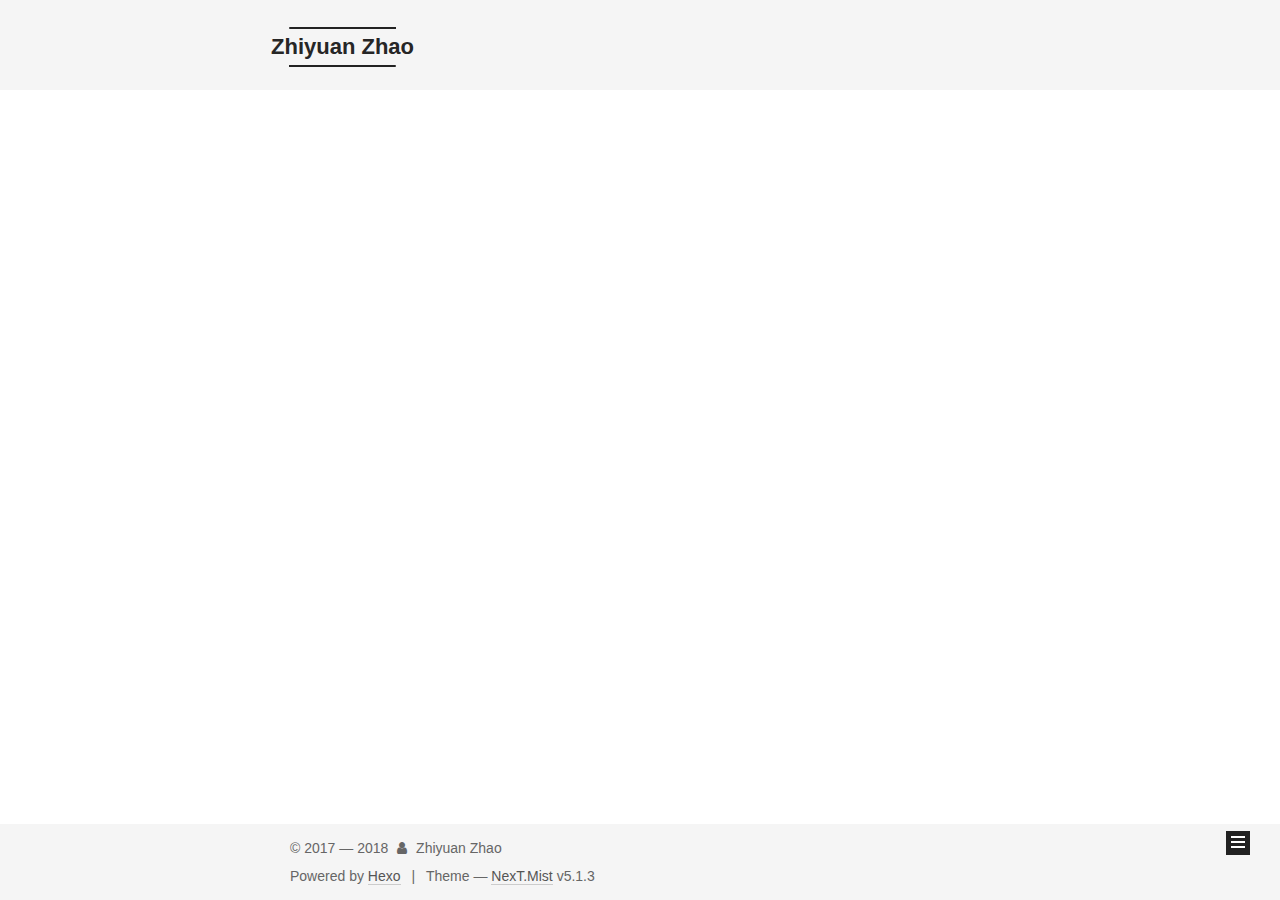
==== commit 07fb9acc: "Site updated: 2018-02-13 15:07:13" ====
--- a/index.html
+++ b/index.html
@@ -98,7 +98,7 @@
     root: '/',
     scheme: 'Mist',
     version: '5.1.3',
-    sidebar: {"position":"left","display":"post","offset":12,"b2t":true,"scrollpercent":false,"onmobile":false},
+    sidebar: {"position":"left","display":"hide","offset":12,"b2t":true,"scrollpercent":false,"onmobile":false},
     fancybox: true,
     tabs: true,
     motion: {"enable":true,"async":false,"transition":{"post_block":"fadeIn","post_header":"slideDownIn","post_body":"slideDownIn","coll_header":"slideLeftIn","sidebar":"slideUpIn"}},
@@ -203,19 +203,19 @@
         <li class="menu-item menu-item-research">
           <a href="/research" rel="section">
             
-              <i class="menu-item-icon fa fa-fw fa-question-circle"></i> <br />
-            
-            research
+              <i class="menu-item-icon fa fa-fw fa-flask"></i> <br />
+            
+            Research
           </a>
         </li>
       
         
         <li class="menu-item menu-item-publications">
-          <a href="/publications" rel="section">
-            
-              <i class="menu-item-icon fa fa-fw fa-question-circle"></i> <br />
-            
-            publications
+          <a href="/Publications" rel="section">
+            
+              <i class="menu-item-icon fa fa-fw fa-book"></i> <br />
+            
+            Publications
           </a>
         </li>
       
@@ -252,7 +252,7 @@
   
   
   <div class="post-block">
-    <link itemprop="mainEntityOfPage" href="zhaozhiyuanchn.com/2017/10/26/Hello-Hexo/">
+    <link itemprop="mainEntityOfPage" href="zhaozhiyuanchn.com/2018/02/13/new-article/">
 
     <span hidden itemprop="author" itemscope itemtype="http://schema.org/Person">
       <meta itemprop="name" content="Zhiyuan Zhao">
@@ -271,7 +271,7 @@
         
           <h1 class="post-title" itemprop="name headline">
                 
-                <a class="post-title-link" href="/2017/10/26/Hello-Hexo/" itemprop="url">Zhiyuan Zhao ��֪Ԩ</a></h1>
+                <a class="post-title-link" href="/2018/02/13/new-article/" itemprop="url">new article</a></h1>
         
 
         <div class="post-meta">
@@ -283,8 +283,8 @@
               
                 <span class="post-meta-item-text">Posted on</span>
               
-              <time title="Post created" itemprop="dateCreated datePublished" datetime="2017-10-26T15:25:50-07:00">
-                2017-10-26
+              <time title="Post created" itemprop="dateCreated datePublished" datetime="2018-02-13T15:06:58-08:00">
+                2018-02-13
               </time>
             
 
@@ -296,6 +296,17 @@
           
 
           
+            
+              <span class="post-comments-count">
+                <span class="post-meta-divider">|</span>
+                <span class="post-meta-item-icon">
+                  <i class="fa fa-comment-o"></i>
+                </span>
+                <a href="/2018/02/13/new-article/#comments" itemprop="discussionUrl">
+                  <span class="post-comments-count disqus-comment-count"
+                        data-disqus-identifier="2018/02/13/new-article/" itemprop="commentCount"></span>
+                </a>
+              </span>
             
           
 
@@ -324,134 +335,6 @@
         
           
             
-          
-        
-      
-    </div>
-    
-    
-    
-
-    
-
-    
-
-    
-
-    <footer class="post-footer">
-      
-
-      
-
-      
-
-      
-      
-        <div class="post-eof"></div>
-      
-    </footer>
-  </div>
-  
-  
-  
-  </article>
-
-
-    
-      
-
-  
-
-  
-  
-  
-
-  <article class="post post-type-normal" itemscope itemtype="http://schema.org/Article">
-  
-  
-  
-  <div class="post-block">
-    <link itemprop="mainEntityOfPage" href="zhaozhiyuanchn.com/2017/10/26/hello-world/">
-
-    <span hidden itemprop="author" itemscope itemtype="http://schema.org/Person">
-      <meta itemprop="name" content="Zhiyuan Zhao">
-      <meta itemprop="description" content="">
-      <meta itemprop="image" content="/uploads/avatar.png">
-    </span>
-
-    <span hidden itemprop="publisher" itemscope itemtype="http://schema.org/Organization">
-      <meta itemprop="name" content="Zhiyuan Zhao">
-    </span>
-
-    
-      <header class="post-header">
-
-        
-        
-          <h1 class="post-title" itemprop="name headline">
-                
-                <a class="post-title-link" href="/2017/10/26/hello-world/" itemprop="url">Hello World</a></h1>
-        
-
-        <div class="post-meta">
-          <span class="post-time">
-            
-              <span class="post-meta-item-icon">
-                <i class="fa fa-calendar-o"></i>
-              </span>
-              
-                <span class="post-meta-item-text">Posted on</span>
-              
-              <time title="Post created" itemprop="dateCreated datePublished" datetime="2017-10-26T15:15:15-07:00">
-                2017-10-26
-              </time>
-            
-
-            
-
-            
-          </span>
-
-          
-
-          
-            
-          
-
-          
-          
-
-          
-
-          
-
-          
-
-        </div>
-      </header>
-    
-
-    
-    
-    
-    <div class="post-body" itemprop="articleBody">
-
-      
-      
-
-      
-        
-          
-            <p>Welcome to <a href="https://hexo.io/" target="_blank" rel="external">Hexo</a>! This is your very first post. Check <a href="https://hexo.io/docs/" target="_blank" rel="external">documentation</a> for more info. If you get any problems when using Hexo, you can find the answer in <a href="https://hexo.io/docs/troubleshooting.html" target="_blank" rel="external">troubleshooting</a> or you can ask me on <a href="https://github.com/hexojs/hexo/issues" target="_blank" rel="external">GitHub</a>.</p>
-<h2 id="Quick-Start"><a href="#Quick-Start" class="headerlink" title="Quick Start"></a>Quick Start</h2><h3 id="Create-a-new-post"><a href="#Create-a-new-post" class="headerlink" title="Create a new post"></a>Create a new post</h3><figure class="highlight bash"><table><tr><td class="gutter"><pre><div class="line">1</div></pre></td><td class="code"><pre><div class="line">$ hexo new <span class="string">"My New Post"</span></div></pre></td></tr></table></figure>
-<p>More info: <a href="https://hexo.io/docs/writing.html" target="_blank" rel="external">Writing</a></p>
-<h3 id="Run-server"><a href="#Run-server" class="headerlink" title="Run server"></a>Run server</h3><figure class="highlight bash"><table><tr><td class="gutter"><pre><div class="line">1</div></pre></td><td class="code"><pre><div class="line">$ hexo server</div></pre></td></tr></table></figure>
-<p>More info: <a href="https://hexo.io/docs/server.html" target="_blank" rel="external">Server</a></p>
-<h3 id="Generate-static-files"><a href="#Generate-static-files" class="headerlink" title="Generate static files"></a>Generate static files</h3><figure class="highlight bash"><table><tr><td class="gutter"><pre><div class="line">1</div></pre></td><td class="code"><pre><div class="line">$ hexo generate</div></pre></td></tr></table></figure>
-<p>More info: <a href="https://hexo.io/docs/generating.html" target="_blank" rel="external">Generating</a></p>
-<h3 id="Deploy-to-remote-sites"><a href="#Deploy-to-remote-sites" class="headerlink" title="Deploy to remote sites"></a>Deploy to remote sites</h3><figure class="highlight bash"><table><tr><td class="gutter"><pre><div class="line">1</div></pre></td><td class="code"><pre><div class="line">$ hexo deploy</div></pre></td></tr></table></figure>
-<p>More info: <a href="https://hexo.io/docs/deployment.html" target="_blank" rel="external">Deployment</a></p>
-
           
         
       
@@ -536,7 +419,7 @@
               
                 <a href="/archives">
               
-                  <span class="site-state-item-count">2</span>
+                  <span class="site-state-item-count">1</span>
                   <span class="site-state-item-name">posts</span>
                 </a>
               </div>
@@ -552,6 +435,26 @@
 
           <div class="links-of-author motion-element">
             
+              
+                <span class="links-of-author-item">
+                  <a href="mailto:zhaozhiy@usc.edu" target="_blank" title="E-Mail">
+                    
+                      <i class="fa fa-fw fa-envelope"></i>E-Mail</a>
+                </span>
+              
+                <span class="links-of-author-item">
+                  <a href="https://scholar.google.com/citations?user=nJoNF6EAAAAJ" target="_blank" title="Google Scholar">
+                    
+                      <i class="fa fa-fw fa-google"></i>Google Scholar</a>
+                </span>
+              
+                <span class="links-of-author-item">
+                  <a href="https://www.facebook.com/profile.php?id=100013525410440" target="_blank" title="FB Page">
+                    
+                      <i class="fa fa-fw fa-facebook"></i>FB Page</a>
+                </span>
+              
+            
           </div>
 
           
@@ -584,7 +487,7 @@
 
     <footer id="footer" class="footer">
       <div class="footer-inner">
-        <div class="copyright">&copy; <span itemprop="copyrightYear">2017</span>
+        <div class="copyright">&copy; 2017 &mdash; <span itemprop="copyrightYear">2018</span>
   <span class="with-love">
     <i class="fa fa-user"></i>
   </span>
@@ -711,14 +614,18 @@
 
   
 
-
-
-
-
-
-
-
-  
+    
+      <script id="dsq-count-scr" src="https://zhaozhiyuanchn.disqus.com/count.js" async></script>
+    
+
+    
+
+  
+
+
+
+
+
 
 
 
--- a/css/main.css
+++ b/css/main.css
@@ -1818,7 +1818,7 @@
   width: 4px;
   height: 4px;
   border-radius: 50%;
-  background: #ffb58a;
+  background: #a790ad;
 }
 .links-of-blogroll {
   font-size: 13px;
